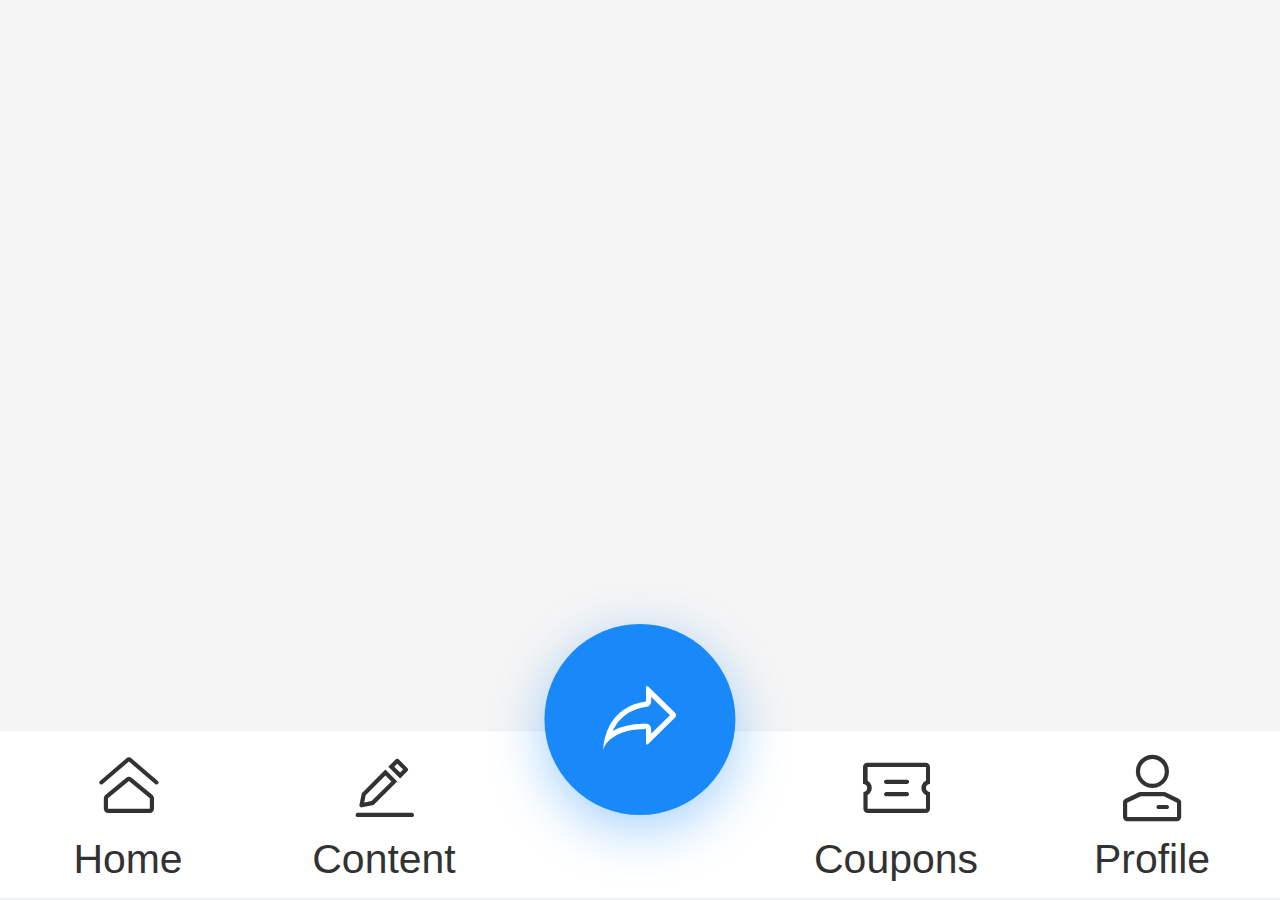
==== index.html @ c34de305 "Deploy to GitHub Pages" ====
<!DOCTYPE html>
<html lang="en">
  <head>
    <meta charset="UTF-8" />
    <link rel="icon" type="image/svg+xml" href="/favicon.svg" />
    <meta name="viewport" content="width=device-width, initial-scale=1.0, viewport-fit=cover" />
    <meta name="format-detection" content="telephone=no, email=no" />
    <meta name="apple-mobile-web-app-capable" content="yes" />
    <meta name="apple-mobile-web-app-status-bar-style" content="black-translucent" />
    <meta name="theme-color" content="#ffffff" />
    <meta name="description" content="A mobile app to help restaurant owners manage their marketing campaigns" />
    <title>Restaurant Marketing App</title>
    <script type="module" crossorigin src="/assets/index-Dv7vFWB3.js"></script>
    <link rel="stylesheet" crossorigin href="/assets/index-Cc9UilgI.css">
  </head>
  <body>
    <div id="app"></div>
  </body>
</html>
---- assets/index-Cc9UilgI.css ----
:root,:host{--van-black: #000;--van-white: #fff;--van-gray-1: #f7f8fa;--van-gray-2: #f2f3f5;--van-gray-3: #ebedf0;--van-gray-4: #dcdee0;--van-gray-5: #c8c9cc;--van-gray-6: #969799;--van-gray-7: #646566;--van-gray-8: #323233;--van-red: #ee0a24;--van-blue: #1989fa;--van-orange: #ff976a;--van-orange-dark: #ed6a0c;--van-orange-light: #fffbe8;--van-green: #07c160;--van-gradient-red: linear-gradient(to right, #ff6034, #ee0a24);--van-gradient-orange: linear-gradient(to right, #ffd01e, #ff8917);--van-primary-color: var(--van-blue);--van-success-color: var(--van-green);--van-danger-color: var(--van-red);--van-warning-color: var(--van-orange);--van-text-color: var(--van-gray-8);--van-text-color-2: var(--van-gray-6);--van-text-color-3: var(--van-gray-5);--van-active-color: var(--van-gray-2);--van-active-opacity: .6;--van-disabled-opacity: .5;--van-background: var(--van-gray-1);--van-background-2: var(--van-white);--van-background-3: var(--van-white);--van-padding-base: .10667rem;--van-padding-xs: .21333rem;--van-padding-sm: .32rem;--van-padding-md: .42667rem;--van-padding-lg: .64rem;--van-padding-xl: .85333rem;--van-font-bold: 600;--van-font-size-xs: .26667rem;--van-font-size-sm: .32rem;--van-font-size-md: .37333rem;--van-font-size-lg: .42667rem;--van-line-height-xs: .37333rem;--van-line-height-sm: .48rem;--van-line-height-md: .53333rem;--van-line-height-lg: .58667rem;--van-base-font: -apple-system, BlinkMacSystemFont, "Helvetica Neue", Helvetica, Segoe UI, Arial, Roboto, "PingFang SC", "miui", "Hiragino Sans GB", "Microsoft Yahei", sans-serif;--van-price-font: avenir-heavy, "PingFang SC", helvetica neue, arial, sans-serif;--van-duration-base: .3s;--van-duration-fast: .2s;--van-ease-out: ease-out;--van-ease-in: ease-in;--van-border-color: var(--van-gray-3);--van-border-width: .02667rem;--van-radius-sm: .05333rem;--van-radius-md: .10667rem;--van-radius-lg: .21333rem;--van-radius-max: 26.64rem}.van-theme-dark{--van-text-color: #f5f5f5;--van-text-color-2: #707070;--van-text-color-3: #4d4d4d;--van-border-color: #3a3a3c;--van-active-color: #3a3a3c;--van-background: #000;--van-background-2: #1c1c1e;--van-background-3: #37363b}html{-webkit-tap-highlight-color:transparent}body{margin:0;font-family:var(--van-base-font)}a{text-decoration:none}input,button,textarea{color:inherit;font:inherit}a:focus,input:focus,button:focus,textarea:focus,[class*=van-]:focus{outline:none}ol,ul{margin:0;padding:0;list-style:none}@keyframes van-slide-up-enter{0%{transform:translate3d(0,100%,0)}}@keyframes van-slide-up-leave{to{transform:translate3d(0,100%,0)}}@keyframes van-slide-down-enter{0%{transform:translate3d(0,-100%,0)}}@keyframes van-slide-down-leave{to{transform:translate3d(0,-100%,0)}}@keyframes van-slide-left-enter{0%{transform:translate3d(-100%,0,0)}}@keyframes van-slide-left-leave{to{transform:translate3d(-100%,0,0)}}@keyframes van-slide-right-enter{0%{transform:translate3d(100%,0,0)}}@keyframes van-slide-right-leave{to{transform:translate3d(100%,0,0)}}@keyframes van-fade-in{0%{opacity:0}to{opacity:1}}@keyframes van-fade-out{0%{opacity:1}to{opacity:0}}@keyframes van-rotate{0%{transform:rotate(0)}to{transform:rotate(360deg)}}.van-fade-enter-active{animation:var(--van-duration-base) van-fade-in both var(--van-ease-out)}.van-fade-leave-active{animation:var(--van-duration-base) van-fade-out both var(--van-ease-in)}.van-slide-up-enter-active{animation:van-slide-up-enter var(--van-duration-base) both var(--van-ease-out)}.van-slide-up-leave-active{animation:van-slide-up-leave var(--van-duration-base) both var(--van-ease-in)}.van-slide-down-enter-active{animation:van-slide-down-enter var(--van-duration-base) both var(--van-ease-out)}.van-slide-down-leave-active{animation:van-slide-down-leave var(--van-duration-base) both var(--van-ease-in)}.van-slide-left-enter-active{animation:van-slide-left-enter var(--van-duration-base) both var(--van-ease-out)}.van-slide-left-leave-active{animation:van-slide-left-leave var(--van-duration-base) both var(--van-ease-in)}.van-slide-right-enter-active{animation:van-slide-right-enter var(--van-duration-base) both var(--van-ease-out)}.van-slide-right-leave-active{animation:van-slide-right-leave var(--van-duration-base) both var(--van-ease-in)}.van-clearfix:after{display:table;clear:both;content:""}.van-ellipsis{overflow:hidden;white-space:nowrap;text-overflow:ellipsis}.van-multi-ellipsis--l2{display:-webkit-box;overflow:hidden;text-overflow:ellipsis;-webkit-line-clamp:2;line-break:anywhere;-webkit-box-orient:vertical}.van-multi-ellipsis--l3{display:-webkit-box;overflow:hidden;text-overflow:ellipsis;-webkit-line-clamp:3;line-break:anywhere;-webkit-box-orient:vertical}.van-safe-area-top{padding-top:constant(safe-area-inset-top);padding-top:env(safe-area-inset-top)}.van-safe-area-bottom{padding-bottom:constant(safe-area-inset-bottom);padding-bottom:env(safe-area-inset-bottom)}.van-haptics-feedback{cursor:pointer}.van-haptics-feedback:active{opacity:var(--van-active-opacity)}[class*=van-hairline]:after{position:absolute;box-sizing:border-box;content:" ";pointer-events:none;top:-50%;right:-50%;bottom:-50%;left:-50%;border:0 solid var(--van-border-color);transform:scale(.5)}.van-hairline,.van-hairline--top,.van-hairline--left,.van-hairline--right,.van-hairline--bottom,.van-hairline--surround,.van-hairline--top-bottom{position:relative}.van-hairline--top:after{border-top-width:var(--van-border-width)}.van-hairline--left:after{border-left-width:var(--van-border-width)}.van-hairline--right:after{border-right-width:var(--van-border-width)}.van-hairline--bottom:after{border-bottom-width:var(--van-border-width)}.van-hairline--top-bottom:after,.van-hairline-unset--top-bottom:after{border-width:var(--van-border-width) 0}.van-hairline--surround:after{border-width:var(--van-border-width)}:root,:host{--van-action-bar-background: var(--van-background-2);--van-action-bar-height: 1.33333rem}.van-action-bar{position:fixed;right:0;bottom:0;left:0;display:flex;align-items:center;box-sizing:content-box;height:var(--van-action-bar-height);background:var(--van-action-bar-background)}:root,:host{--van-badge-size: .42667rem;--van-badge-color: var(--van-white);--van-badge-padding: 0 .08rem;--van-badge-font-size: var(--van-font-size-sm);--van-badge-font-weight: var(--van-font-bold);--van-badge-border-width: var(--van-border-width);--van-badge-background: var(--van-danger-color);--van-badge-dot-color: var(--van-danger-color);--van-badge-dot-size: .21333rem;--van-badge-font: -apple-system-font, helvetica neue, arial, sans-serif}.van-badge{display:inline-block;box-sizing:border-box;min-width:var(--van-badge-size);padding:var(--van-badge-padding);color:var(--van-badge-color);font-weight:var(--van-badge-font-weight);font-size:var(--van-badge-font-size);font-family:var(--van-badge-font);line-height:1.2;text-align:center;background:var(--van-badge-background);border:var(--van-badge-border-width) solid var(--van-background-2);border-radius:var(--van-radius-max)}.van-badge--fixed{position:absolute;transform-origin:100%}.van-badge--top-left{top:0;left:0;transform:translate(-50%,-50%)}.van-badge--top-right{top:0;right:0;transform:translate(50%,-50%)}.van-badge--bottom-left{bottom:0;left:0;transform:translate(-50%,50%)}.van-badge--bottom-right{bottom:0;right:0;transform:translate(50%,50%)}.van-badge--dot{width:var(--van-badge-dot-size);min-width:0;height:var(--van-badge-dot-size);background:var(--van-badge-dot-color);border-radius:100%;border:none;padding:0}.van-badge__wrapper{position:relative;display:inline-block}.van-icon{position:relative;display:inline-block;font:.37333rem/1 vant-icon;font:normal normal normal .37333rem/1 var(--van-icon-font-family, "vant-icon");font-size:inherit;text-rendering:auto;-webkit-font-smoothing:antialiased}.van-icon:before{display:inline-block}.van-icon-arrow-double-left:before{content:""}.van-icon-arrow-double-right:before{content:""}.van-icon-contact:before{content:""}.van-icon-notes:before{content:""}.van-icon-records:before{content:""}.van-icon-cash-back-record:before{content:""}.van-icon-newspaper:before{content:""}.van-icon-discount:before{content:""}.van-icon-completed:before{content:""}.van-icon-user:before{content:""}.van-icon-description:before{content:""}.van-icon-list-switch:before{content:""}.van-icon-list-switching:before{content:""}.van-icon-link-o:before{content:""}.van-icon-miniprogram-o:before{content:""}.van-icon-qq:before{content:""}.van-icon-wechat-moments:before{content:""}.van-icon-weibo:before{content:""}.van-icon-cash-o:before{content:""}.van-icon-guide-o:before{content:""}.van-icon-invitation:before{content:""}.van-icon-shield-o:before{content:""}.van-icon-exchange:before{content:""}.van-icon-eye:before{content:""}.van-icon-enlarge:before{content:""}.van-icon-expand-o:before{content:""}.van-icon-eye-o:before{content:""}.van-icon-expand:before{content:""}.van-icon-filter-o:before{content:""}.van-icon-fire:before{content:""}.van-icon-fail:before{content:""}.van-icon-failure:before{content:""}.van-icon-fire-o:before{content:""}.van-icon-flag-o:before{content:""}.van-icon-font:before{content:""}.van-icon-font-o:before{content:""}.van-icon-gem-o:before{content:""}.van-icon-flower-o:before{content:""}.van-icon-gem:before{content:""}.van-icon-gift-card:before{content:""}.van-icon-friends:before{content:""}.van-icon-friends-o:before{content:""}.van-icon-gold-coin:before{content:""}.van-icon-gold-coin-o:before{content:""}.van-icon-good-job-o:before{content:""}.van-icon-gift:before{content:""}.van-icon-gift-o:before{content:""}.van-icon-gift-card-o:before{content:""}.van-icon-good-job:before{content:""}.van-icon-home-o:before{content:""}.van-icon-goods-collect:before{content:""}.van-icon-graphic:before{content:""}.van-icon-goods-collect-o:before{content:""}.van-icon-hot-o:before{content:""}.van-icon-info:before{content:""}.van-icon-hotel-o:before{content:""}.van-icon-info-o:before{content:""}.van-icon-hot-sale-o:before{content:""}.van-icon-hot:before{content:""}.van-icon-like:before{content:""}.van-icon-idcard:before{content:""}.van-icon-like-o:before{content:""}.van-icon-hot-sale:before{content:""}.van-icon-location-o:before{content:""}.van-icon-location:before{content:""}.van-icon-label:before{content:""}.van-icon-lock:before{content:""}.van-icon-label-o:before{content:""}.van-icon-map-marked:before{content:""}.van-icon-logistics:before{content:""}.van-icon-manager:before{content:""}.van-icon-more:before{content:""}.van-icon-live:before{content:""}.van-icon-manager-o:before{content:""}.van-icon-medal:before{content:""}.van-icon-more-o:before{content:""}.van-icon-music-o:before{content:""}.van-icon-music:before{content:""}.van-icon-new-arrival-o:before{content:""}.van-icon-medal-o:before{content:""}.van-icon-new-o:before{content:""}.van-icon-free-postage:before{content:""}.van-icon-newspaper-o:before{content:""}.van-icon-new-arrival:before{content:""}.van-icon-minus:before{content:""}.van-icon-orders-o:before{content:""}.van-icon-new:before{content:""}.van-icon-paid:before{content:""}.van-icon-notes-o:before{content:""}.van-icon-other-pay:before{content:""}.van-icon-pause-circle:before{content:""}.van-icon-pause:before{content:""}.van-icon-pause-circle-o:before{content:""}.van-icon-peer-pay:before{content:""}.van-icon-pending-payment:before{content:""}.van-icon-passed:before{content:""}.van-icon-plus:before{content:""}.van-icon-phone-circle-o:before{content:""}.van-icon-phone-o:before{content:""}.van-icon-printer:before{content:""}.van-icon-photo-fail:before{content:""}.van-icon-phone:before{content:""}.van-icon-photo-o:before{content:""}.van-icon-play-circle:before{content:""}.van-icon-play:before{content:""}.van-icon-phone-circle:before{content:""}.van-icon-point-gift-o:before{content:""}.van-icon-point-gift:before{content:""}.van-icon-play-circle-o:before{content:""}.van-icon-shrink:before{content:""}.van-icon-photo:before{content:""}.van-icon-qr:before{content:""}.van-icon-qr-invalid:before{content:""}.van-icon-question-o:before{content:""}.van-icon-revoke:before{content:""}.van-icon-replay:before{content:""}.van-icon-service:before{content:""}.van-icon-question:before{content:""}.van-icon-search:before{content:""}.van-icon-refund-o:before{content:""}.van-icon-service-o:before{content:""}.van-icon-scan:before{content:""}.van-icon-share:before{content:""}.van-icon-send-gift-o:before{content:""}.van-icon-share-o:before{content:""}.van-icon-setting:before{content:""}.van-icon-points:before{content:""}.van-icon-photograph:before{content:""}.van-icon-shop:before{content:""}.van-icon-shop-o:before{content:""}.van-icon-shop-collect-o:before{content:""}.van-icon-shop-collect:before{content:""}.van-icon-smile:before{content:""}.van-icon-shopping-cart-o:before{content:""}.van-icon-sign:before{content:""}.van-icon-sort:before{content:""}.van-icon-star-o:before{content:""}.van-icon-smile-comment-o:before{content:""}.van-icon-stop:before{content:""}.van-icon-stop-circle-o:before{content:""}.van-icon-smile-o:before{content:""}.van-icon-star:before{content:""}.van-icon-success:before{content:""}.van-icon-stop-circle:before{content:""}.van-icon-records-o:before{content:""}.van-icon-shopping-cart:before{content:""}.van-icon-tosend:before{content:""}.van-icon-todo-list:before{content:""}.van-icon-thumb-circle-o:before{content:""}.van-icon-thumb-circle:before{content:""}.van-icon-umbrella-circle:before{content:""}.van-icon-underway:before{content:""}.van-icon-upgrade:before{content:""}.van-icon-todo-list-o:before{content:""}.van-icon-tv-o:before{content:""}.van-icon-underway-o:before{content:""}.van-icon-user-o:before{content:""}.van-icon-vip-card-o:before{content:""}.van-icon-vip-card:before{content:""}.van-icon-send-gift:before{content:""}.van-icon-wap-home:before{content:""}.van-icon-wap-nav:before{content:""}.van-icon-volume-o:before{content:""}.van-icon-video:before{content:""}.van-icon-wap-home-o:before{content:""}.van-icon-volume:before{content:""}.van-icon-warning:before{content:""}.van-icon-weapp-nav:before{content:""}.van-icon-wechat-pay:before{content:""}.van-icon-warning-o:before{content:""}.van-icon-wechat:before{content:""}.van-icon-setting-o:before{content:""}.van-icon-youzan-shield:before{content:""}.van-icon-warn-o:before{content:""}.van-icon-smile-comment:before{content:""}.van-icon-user-circle-o:before{content:""}.van-icon-video-o:before{content:""}.van-icon-add-square:before{content:""}.van-icon-add:before{content:""}.van-icon-arrow-down:before{content:""}.van-icon-arrow-up:before{content:""}.van-icon-arrow:before{content:""}.van-icon-after-sale:before{content:""}.van-icon-add-o:before{content:""}.van-icon-alipay:before{content:""}.van-icon-ascending:before{content:""}.van-icon-apps-o:before{content:""}.van-icon-aim:before{content:""}.van-icon-award:before{content:""}.van-icon-arrow-left:before{content:""}.van-icon-award-o:before{content:""}.van-icon-audio:before{content:""}.van-icon-bag-o:before{content:""}.van-icon-balance-list:before{content:""}.van-icon-back-top:before{content:""}.van-icon-bag:before{content:""}.van-icon-balance-pay:before{content:""}.van-icon-balance-o:before{content:""}.van-icon-bar-chart-o:before{content:""}.van-icon-bars:before{content:""}.van-icon-balance-list-o:before{content:""}.van-icon-birthday-cake-o:before{content:""}.van-icon-bookmark:before{content:""}.van-icon-bill:before{content:""}.van-icon-bell:before{content:""}.van-icon-browsing-history-o:before{content:""}.van-icon-browsing-history:before{content:""}.van-icon-bookmark-o:before{content:""}.van-icon-bulb-o:before{content:""}.van-icon-bullhorn-o:before{content:""}.van-icon-bill-o:before{content:""}.van-icon-calendar-o:before{content:""}.van-icon-brush-o:before{content:""}.van-icon-card:before{content:""}.van-icon-cart-o:before{content:""}.van-icon-cart-circle:before{content:""}.van-icon-cart-circle-o:before{content:""}.van-icon-cart:before{content:""}.van-icon-cash-on-deliver:before{content:""}.van-icon-cash-back-record-o:before{content:""}.van-icon-cashier-o:before{content:""}.van-icon-chart-trending-o:before{content:""}.van-icon-certificate:before{content:""}.van-icon-chat:before{content:""}.van-icon-clear:before{content:""}.van-icon-chat-o:before{content:""}.van-icon-checked:before{content:""}.van-icon-clock:before{content:""}.van-icon-clock-o:before{content:""}.van-icon-close:before{content:""}.van-icon-closed-eye:before{content:""}.van-icon-circle:before{content:""}.van-icon-cluster-o:before{content:""}.van-icon-column:before{content:""}.van-icon-comment-circle-o:before{content:""}.van-icon-cluster:before{content:""}.van-icon-comment:before{content:""}.van-icon-comment-o:before{content:""}.van-icon-comment-circle:before{content:""}.van-icon-completed-o:before{content:""}.van-icon-credit-pay:before{content:""}.van-icon-coupon:before{content:""}.van-icon-debit-pay:before{content:""}.van-icon-coupon-o:before{content:""}.van-icon-contact-o:before{content:""}.van-icon-descending:before{content:""}.van-icon-desktop-o:before{content:""}.van-icon-diamond-o:before{content:""}.van-icon-description-o:before{content:""}.van-icon-delete:before{content:""}.van-icon-diamond:before{content:""}.van-icon-delete-o:before{content:""}.van-icon-cross:before{content:""}.van-icon-edit:before{content:""}.van-icon-ellipsis:before{content:""}.van-icon-down:before{content:""}.van-icon-discount-o:before{content:""}.van-icon-ecard-pay:before{content:""}.van-icon-envelop-o:before{content:""}@font-face{font-weight:400;font-family:vant-icon;font-style:normal;font-display:auto;src:url([data-uri]) format("woff2"),url(//at.alicdn.com/t/c/font_2553510_ciljc7axaw7.woff?t=1705587463221) format("woff")}.van-icon__image{display:block;width:1em;height:1em;object-fit:contain}:root,:host{--van-skeleton-image-size: 2.56rem;--van-skeleton-image-radius: .64rem}.van-skeleton-image{display:flex;width:var(--van-skeleton-image-size);height:var(--van-skeleton-image-size);align-items:center;justify-content:center;background:var(--van-active-color)}.van-skeleton-image--round{border-radius:var(--van-skeleton-image-radius)}.van-skeleton-image__icon{width:calc(var(--van-skeleton-image-size) / 2);height:calc(var(--van-skeleton-image-size) / 2);font-size:calc(var(--van-skeleton-image-size) / 2);color:var(--van-gray-5)}:root,:host{--van-rate-icon-size: .53333rem;--van-rate-icon-gutter: var(--van-padding-base);--van-rate-icon-void-color: var(--van-gray-5);--van-rate-icon-full-color: var(--van-danger-color);--van-rate-icon-disabled-color: var(--van-gray-5)}.van-rate{display:inline-flex;cursor:pointer;-webkit-user-select:none;user-select:none;flex-wrap:wrap}.van-rate__item{position:relative}.van-rate__item:not(:last-child){padding-right:var(--van-rate-icon-gutter)}.van-rate__icon{display:block;width:1em;color:var(--van-rate-icon-void-color);font-size:var(--van-rate-icon-size)}.van-rate__icon--half{position:absolute;top:0;left:0;overflow:hidden;pointer-events:none}.van-rate__icon--full{color:var(--van-rate-icon-full-color)}.van-rate__icon--disabled{color:var(--van-rate-icon-disabled-color)}.van-rate--disabled{cursor:not-allowed}.van-rate--readonly{cursor:default}:root,:host{--van-notice-bar-height: 1.06667rem;--van-notice-bar-padding: 0 var(--van-padding-md);--van-notice-bar-wrapable-padding: var(--van-padding-xs) var(--van-padding-md);--van-notice-bar-text-color: var(--van-orange-dark);--van-notice-bar-font-size: var(--van-font-size-md);--van-notice-bar-line-height: .64rem;--van-notice-bar-background: var(--van-orange-light);--van-notice-bar-icon-size: .42667rem;--van-notice-bar-icon-min-width: .64rem}.van-notice-bar{position:relative;display:flex;align-items:center;height:var(--van-notice-bar-height);padding:var(--van-notice-bar-padding);color:var(--van-notice-bar-text-color);font-size:var(--van-notice-bar-font-size);line-height:var(--van-notice-bar-line-height);background:var(--van-notice-bar-background)}.van-notice-bar__left-icon,.van-notice-bar__right-icon{min-width:var(--van-notice-bar-icon-min-width);font-size:var(--van-notice-bar-icon-size)}.van-notice-bar__right-icon{text-align:right;cursor:pointer}.van-notice-bar__wrap{position:relative;display:flex;flex:1;align-items:center;height:100%;overflow:hidden}.van-notice-bar__content{position:absolute;white-space:nowrap;transition-timing-function:linear}.van-notice-bar__content.van-ellipsis{max-width:100%}.van-notice-bar--wrapable{height:auto;padding:var(--van-notice-bar-wrapable-padding)}.van-notice-bar--wrapable .van-notice-bar__wrap{height:auto}.van-notice-bar--wrapable .van-notice-bar__content{position:relative;white-space:normal;word-wrap:break-word}:root,:host{--van-nav-bar-height: 1.22667rem;--van-nav-bar-background: var(--van-background-2);--van-nav-bar-arrow-size: .42667rem;--van-nav-bar-icon-color: var(--van-primary-color);--van-nav-bar-text-color: var(--van-primary-color);--van-nav-bar-title-font-size: var(--van-font-size-lg);--van-nav-bar-title-text-color: var(--van-text-color);--van-nav-bar-z-index: 1;--van-nav-bar-disabled-opacity: var(--van-disabled-opacity)}.van-nav-bar{position:relative;z-index:var(--van-nav-bar-z-index);line-height:var(--van-line-height-lg);text-align:center;background:var(--van-nav-bar-background);-webkit-user-select:none;user-select:none}.van-nav-bar--fixed{position:fixed;top:0;left:0;width:100%}.van-nav-bar--safe-area-inset-top{padding-top:constant(safe-area-inset-top);padding-top:env(safe-area-inset-top)}.van-nav-bar .van-icon{color:var(--van-nav-bar-icon-color)}.van-nav-bar__content{position:relative;display:flex;align-items:center;height:var(--van-nav-bar-height)}.van-nav-bar__arrow{margin-right:var(--van-padding-base);font-size:var(--van-nav-bar-arrow-size)}.van-nav-bar__title{max-width:60%;margin:0 auto;color:var(--van-nav-bar-title-text-color);font-weight:var(--van-font-bold);font-size:var(--van-nav-bar-title-font-size)}.van-nav-bar__left,.van-nav-bar__right{position:absolute;top:0;bottom:0;display:flex;align-items:center;padding:0 var(--van-padding-md);font-size:var(--van-font-size-md)}.van-nav-bar__left--disabled,.van-nav-bar__right--disabled{cursor:not-allowed;opacity:var(--van-nav-bar-disabled-opacity)}.van-nav-bar__left{left:0}.van-nav-bar__right{right:0}.van-nav-bar__text{color:var(--van-nav-bar-text-color)}:root,:host{--van-floating-bubble-size: 1.28rem;--van-floating-bubble-initial-gap: .64rem;--van-floating-bubble-icon-size: .74667rem;--van-floating-bubble-background: var(--van-primary-color);--van-floating-bubble-color: var(--van-background-2);--van-floating-bubble-z-index: 999;--van-floating-bubble-border-radius: var(--van-radius-max)}.van-floating-bubble{position:fixed;left:0;top:0;right:var(--van-floating-bubble-initial-gap);bottom:var(--van-floating-bubble-initial-gap);width:var(--van-floating-bubble-size);height:var(--van-floating-bubble-size);box-sizing:border-box;display:flex;justify-content:center;align-items:center;overflow:hidden;cursor:pointer;-webkit-user-select:none;user-select:none;touch-action:none;background:var(--van-floating-bubble-background);color:var(--van-floating-bubble-color);border-radius:var(--van-floating-bubble-border-radius);z-index:var(--van-floating-bubble-z-index);transition:transform var(--van-duration-base)}.van-floating-bubble:active{opacity:.8}.van-floating-bubble__icon{font-size:var(--van-floating-bubble-icon-size)}:root,:host{--van-image-placeholder-text-color: var(--van-text-color-2);--van-image-placeholder-font-size: var(--van-font-size-md);--van-image-placeholder-background: var(--van-background);--van-image-loading-icon-size: .85333rem;--van-image-loading-icon-color: var(--van-gray-4);--van-image-error-icon-size: .85333rem;--van-image-error-icon-color: var(--van-gray-4)}.van-image{position:relative;display:inline-block}.van-image--round{overflow:hidden;border-radius:var(--van-radius-max)}.van-image--round .van-image__img{border-radius:inherit}.van-image--block{display:block}.van-image__img,.van-image__error,.van-image__loading{display:block;width:100%;height:100%}.van-image__error,.van-image__loading{position:absolute;top:0;left:0;display:flex;flex-direction:column;align-items:center;justify-content:center;color:var(--van-image-placeholder-text-color);font-size:var(--van-image-placeholder-font-size);background:var(--van-image-placeholder-background)}.van-image__loading-icon{color:var(--van-image-loading-icon-color);font-size:var(--van-image-loading-icon-size)}.van-image__error-icon{color:var(--van-image-error-icon-color);font-size:var(--van-image-error-icon-size)}:root,:host{--van-back-top-size: 1.06667rem;--van-back-top-right: .8rem;--van-back-top-bottom: 1.06667rem;--van-back-top-z-index: 100;--van-back-top-icon-size: .53333rem;--van-back-top-text-color: #fff;--van-back-top-background: var(--van-blue)}.van-back-top{position:fixed;display:flex;align-items:center;justify-content:center;width:var(--van-back-top-size);height:var(--van-back-top-size);right:var(--van-back-top-right);bottom:var(--van-back-top-bottom);z-index:var(--van-back-top-z-index);cursor:pointer;color:var(--van-back-top-text-color);border-radius:var(--van-radius-max);box-shadow:0 .05333rem .21333rem #0000001f;transform:scale(0);transition:var(--van-duration-base) cubic-bezier(.25,.8,.5,1);background-color:var(--van-back-top-background)}.van-back-top:active{opacity:var(--van-active-opacity)}.van-back-top__placeholder{display:none}.van-back-top--active{transform:scale(1)}.van-back-top__icon{font-size:var(--van-back-top-icon-size);font-weight:var(--van-font-bold)}:root,:host{--van-tag-padding: 0 var(--van-padding-base);--van-tag-text-color: var(--van-white);--van-tag-font-size: var(--van-font-size-sm);--van-tag-radius: .05333rem;--van-tag-line-height: .42667rem;--van-tag-medium-padding: .05333rem .16rem;--van-tag-large-padding: var(--van-padding-base) var(--van-padding-xs);--van-tag-large-radius: var(--van-radius-md);--van-tag-large-font-size: var(--van-font-size-md);--van-tag-round-radius: var(--van-radius-max);--van-tag-danger-color: var(--van-danger-color);--van-tag-primary-color: var(--van-primary-color);--van-tag-success-color: var(--van-success-color);--van-tag-warning-color: var(--van-warning-color);--van-tag-default-color: var(--van-gray-6);--van-tag-plain-background: var(--van-background-2)}.van-tag{position:relative;display:inline-flex;align-items:center;padding:var(--van-tag-padding);color:var(--van-tag-text-color);font-size:var(--van-tag-font-size);line-height:var(--van-tag-line-height);border-radius:var(--van-tag-radius)}.van-tag--default{background:var(--van-tag-default-color)}.van-tag--default.van-tag--plain{color:var(--van-tag-default-color)}.van-tag--danger{background:var(--van-tag-danger-color)}.van-tag--danger.van-tag--plain{color:var(--van-tag-danger-color)}.van-tag--primary{background:var(--van-tag-primary-color)}.van-tag--primary.van-tag--plain{color:var(--van-tag-primary-color)}.van-tag--success{background:var(--van-tag-success-color)}.van-tag--success.van-tag--plain{color:var(--van-tag-success-color)}.van-tag--warning{background:var(--van-tag-warning-color)}.van-tag--warning.van-tag--plain{color:var(--van-tag-warning-color)}.van-tag--plain{background:var(--van-tag-plain-background);border-color:currentColor}.van-tag--plain:before{position:absolute;top:0;right:0;bottom:0;left:0;border:.02667rem solid;border-color:inherit;border-radius:inherit;content:"";pointer-events:none}.van-tag--medium{padding:var(--van-tag-medium-padding)}.van-tag--large{padding:var(--van-tag-large-padding);font-size:var(--van-tag-large-font-size);border-radius:var(--van-tag-large-radius)}.van-tag--mark{border-radius:0 var(--van-tag-round-radius) var(--van-tag-round-radius) 0}.van-tag--mark:after{display:block;width:.05333rem;content:""}.van-tag--round{border-radius:var(--van-tag-round-radius)}.van-tag__close{margin-left:.05333rem}:root,:host{--van-card-padding: var(--van-padding-xs) var(--van-padding-md);--van-card-font-size: var(--van-font-size-sm);--van-card-text-color: var(--van-text-color);--van-card-background: var(--van-background);--van-card-thumb-size: 2.34667rem;--van-card-thumb-radius: var(--van-radius-lg);--van-card-title-line-height: .42667rem;--van-card-desc-color: var(--van-text-color-2);--van-card-desc-line-height: var(--van-line-height-md);--van-card-price-color: var(--van-text-color);--van-card-origin-price-color: var(--van-text-color-2);--van-card-num-color: var(--van-text-color-2);--van-card-origin-price-font-size: var(--van-font-size-xs);--van-card-price-font-size: var(--van-font-size-sm);--van-card-price-integer-font-size: var(--van-font-size-lg);--van-card-price-font: var(--van-price-font)}.van-card{position:relative;box-sizing:border-box;padding:var(--van-card-padding);color:var(--van-card-text-color);font-size:var(--van-card-font-size);background:var(--van-card-background)}.van-card:not(:first-child){margin-top:var(--van-padding-xs)}.van-card__header{display:flex}.van-card__thumb{position:relative;flex:none;width:var(--van-card-thumb-size);height:var(--van-card-thumb-size);margin-right:var(--van-padding-xs)}.van-card__thumb img{border-radius:var(--van-card-thumb-radius)}.van-card__content{position:relative;display:flex;flex:1;flex-direction:column;justify-content:space-between;min-width:0;min-height:var(--van-card-thumb-size)}.van-card__content--centered{justify-content:center}.van-card__title,.van-card__desc{word-wrap:break-word}.van-card__title{max-height:.85333rem;font-weight:var(--van-font-bold);line-height:var(--van-card-title-line-height)}.van-card__desc{max-height:var(--van-card-desc-line-height);color:var(--van-card-desc-color);line-height:var(--van-card-desc-line-height)}.van-card__bottom{line-height:var(--van-line-height-md)}.van-card__price{display:inline-block;color:var(--van-card-price-color);font-weight:var(--van-font-bold);font-size:var(--van-card-price-font-size)}.van-card__price-integer{font-size:var(--van-card-price-integer-font-size);font-family:var(--van-card-price-font)}.van-card__price-decimal{font-family:var(--van-card-price-font)}.van-card__origin-price{display:inline-block;margin-left:.13333rem;color:var(--van-card-origin-price-color);font-size:var(--van-card-origin-price-font-size);text-decoration:line-through}.van-card__num{float:right;color:var(--van-card-num-color)}.van-card__tag{position:absolute;top:.05333rem;left:0}.van-card__footer{flex:none;text-align:right}.van-card__footer .van-button{margin-left:.13333rem}:root,:host{--van-cell-font-size: var(--van-font-size-md);--van-cell-line-height: .64rem;--van-cell-vertical-padding: .26667rem;--van-cell-horizontal-padding: var(--van-padding-md);--van-cell-text-color: var(--van-text-color);--van-cell-background: var(--van-background-2);--van-cell-border-color: var(--van-border-color);--van-cell-active-color: var(--van-active-color);--van-cell-required-color: var(--van-danger-color);--van-cell-label-color: var(--van-text-color-2);--van-cell-label-font-size: var(--van-font-size-sm);--van-cell-label-line-height: var(--van-line-height-sm);--van-cell-label-margin-top: var(--van-padding-base);--van-cell-value-color: var(--van-text-color-2);--van-cell-value-font-size: inherit;--van-cell-icon-size: .42667rem;--van-cell-right-icon-color: var(--van-gray-6);--van-cell-large-vertical-padding: var(--van-padding-sm);--van-cell-large-title-font-size: var(--van-font-size-lg);--van-cell-large-label-font-size: var(--van-font-size-md);--van-cell-large-value-font-size: inherit}.van-cell{position:relative;display:flex;box-sizing:border-box;width:100%;padding:var(--van-cell-vertical-padding) var(--van-cell-horizontal-padding);overflow:hidden;color:var(--van-cell-text-color);font-size:var(--van-cell-font-size);line-height:var(--van-cell-line-height);background:var(--van-cell-background)}.van-cell:after{position:absolute;box-sizing:border-box;content:" ";pointer-events:none;right:var(--van-padding-md);bottom:0;left:var(--van-padding-md);border-bottom:.02667rem solid var(--van-cell-border-color);transform:scaleY(.5)}.van-cell:last-child:after,.van-cell--borderless:after{display:none}.van-cell__label{margin-top:var(--van-cell-label-margin-top);color:var(--van-cell-label-color);font-size:var(--van-cell-label-font-size);line-height:var(--van-cell-label-line-height)}.van-cell__title,.van-cell__value{flex:1}.van-cell__value{position:relative;overflow:hidden;color:var(--van-cell-value-color);font-size:var(--van-cell-value-font-size);text-align:right;vertical-align:middle;word-wrap:break-word}.van-cell__left-icon,.van-cell__right-icon{height:var(--van-cell-line-height);font-size:var(--van-cell-icon-size);line-height:var(--van-cell-line-height)}.van-cell__left-icon{margin-right:var(--van-padding-base)}.van-cell__right-icon{margin-left:var(--van-padding-base);color:var(--van-cell-right-icon-color)}.van-cell--clickable{cursor:pointer}.van-cell--clickable:active{background-color:var(--van-cell-active-color)}.van-cell--required{overflow:visible}.van-cell--required:before{position:absolute;left:var(--van-padding-xs);color:var(--van-cell-required-color);font-size:var(--van-cell-font-size);content:"*"}.van-cell--center{align-items:center}.van-cell--large{padding-top:var(--van-cell-large-vertical-padding);padding-bottom:var(--van-cell-large-vertical-padding)}.van-cell--large .van-cell__title{font-size:var(--van-cell-large-title-font-size)}.van-cell--large .van-cell__label{font-size:var(--van-cell-large-label-font-size)}.van-cell--large .van-cell__value{font-size:var(--van-cell-large-value-font-size)}:root,:host{--van-coupon-cell-selected-text-color: var(--van-text-color)}.van-coupon-cell__value--selected{color:var(--van-coupon-cell-selected-text-color)}:root,:host{--van-contact-card-padding: var(--van-padding-md);--van-contact-card-add-icon-size: 1.06667rem;--van-contact-card-add-icon-color: var(--van-primary-color);--van-contact-card-title-line-height: var(--van-line-height-md)}.van-contact-card{padding:var(--van-contact-card-padding)}.van-contact-card__title{margin-left:.13333rem;line-height:var(--van-contact-card-title-line-height)}.van-contact-card--add .van-contact-card__value{line-height:var(--van-contact-card-add-icon-size)}.van-contact-card--add .van-cell__left-icon{color:var(--van-contact-card-add-icon-color);font-size:var(--van-contact-card-add-icon-size)}.van-contact-card:before{position:absolute;right:0;bottom:0;left:0;height:.05333rem;background:repeating-linear-gradient(-45deg,var(--van-warning-color) 0,var(--van-warning-color) 20%,transparent 0,transparent 25%,var(--van-primary-color) 0,var(--van-primary-color) 45%,transparent 0,transparent 50%);background-size:2.13333rem;content:""}:root,:host{--van-collapse-item-duration: var(--van-duration-base);--van-collapse-item-content-padding: var(--van-padding-sm) var(--van-padding-md);--van-collapse-item-content-font-size: var(--van-font-size-md);--van-collapse-item-content-line-height: 1.5;--van-collapse-item-content-text-color: var(--van-text-color-2);--van-collapse-item-content-background: var(--van-background-2);--van-collapse-item-title-disabled-color: var(--van-text-color-3)}.van-collapse-item{position:relative}.van-collapse-item--border:after{position:absolute;box-sizing:border-box;content:" ";pointer-events:none;top:0;right:var(--van-padding-md);left:var(--van-padding-md);border-top:.02667rem solid var(--van-border-color);transform:scaleY(.5)}.van-collapse-item__title .van-cell__right-icon:before{transform:rotate(90deg) translateZ(0);transition:transform var(--van-collapse-item-duration)}.van-collapse-item__title:after{right:var(--van-padding-md);display:none}.van-collapse-item__title--expanded .van-cell__right-icon:before{transform:rotate(-90deg)}.van-collapse-item__title--expanded:after{display:block}.van-collapse-item__title--borderless:after{display:none}.van-collapse-item__title--disabled{cursor:not-allowed}.van-collapse-item__title--disabled,.van-collapse-item__title--disabled .van-cell__right-icon{color:var(--van-collapse-item-title-disabled-color)}.van-collapse-item__wrapper{overflow:hidden;transition:height var(--van-collapse-item-duration) ease-in-out;will-change:height}.van-collapse-item__content{padding:var(--van-collapse-item-content-padding);color:var(--van-collapse-item-content-text-color);font-size:var(--van-collapse-item-content-font-size);line-height:var(--van-collapse-item-content-line-height);background:var(--van-collapse-item-content-background)}:root,:host{--van-field-label-width: 6.2em;--van-field-label-color: var(--van-text-color);--van-field-label-margin-right: var(--van-padding-sm);--van-field-input-text-color: var(--van-text-color);--van-field-input-error-text-color: var(--van-danger-color);--van-field-input-disabled-text-color: var(--van-text-color-3);--van-field-placeholder-text-color: var(--van-text-color-3);--van-field-icon-size: .48rem;--van-field-clear-icon-size: .48rem;--van-field-clear-icon-color: var(--van-gray-5);--van-field-right-icon-color: var(--van-gray-6);--van-field-error-message-color: var(--van-danger-color);--van-field-error-message-font-size: .32rem;--van-field-text-area-min-height: 1.6rem;--van-field-word-limit-color: var(--van-gray-7);--van-field-word-limit-font-size: var(--van-font-size-sm);--van-field-word-limit-line-height: .42667rem;--van-field-disabled-text-color: var(--van-text-color-3);--van-field-required-mark-color: var(--van-red)}.van-field{flex-wrap:wrap}.van-field__label{flex:none;box-sizing:border-box;width:var(--van-field-label-width);margin-right:var(--van-field-label-margin-right);color:var(--van-field-label-color);text-align:left;word-wrap:break-word}.van-field__label--center{text-align:center}.van-field__label--right{text-align:right}.van-field__label--top{display:flex;width:100%;text-align:left;margin-bottom:var(--van-padding-base);overflow-wrap:break-word}.van-field__label--required:before{margin-right:.05333rem;color:var(--van-field-required-mark-color);content:"*"}.van-field--disabled .van-field__label{color:var(--van-field-disabled-text-color)}.van-field__value{overflow:visible}.van-field__body{display:flex;align-items:center}.van-field__control{display:block;box-sizing:border-box;width:100%;min-width:0;margin:0;padding:0;color:var(--van-field-input-text-color);line-height:inherit;text-align:left;background-color:transparent;border:0;resize:none;-webkit-user-select:auto;user-select:auto}.van-field__control::-webkit-input-placeholder{color:var(--van-field-placeholder-text-color)}.van-field__control::placeholder{color:var(--van-field-placeholder-text-color)}.van-field__control:read-only{cursor:default}.van-field__control:disabled{color:var(--van-field-input-disabled-text-color);cursor:not-allowed;opacity:1;-webkit-text-fill-color:var(--van-field-input-disabled-text-color)}.van-field__control--center{justify-content:center;text-align:center}.van-field__control--right{justify-content:flex-end;text-align:right}.van-field__control--custom{display:flex;align-items:center;min-height:var(--van-cell-line-height)}.van-field__control--error::-webkit-input-placeholder{color:var(--van-field-input-error-text-color);-webkit-text-fill-color:currentColor}.van-field__control--error,.van-field__control--error::placeholder{color:var(--van-field-input-error-text-color);-webkit-text-fill-color:currentColor}.van-field__control--min-height{min-height:var(--van-field-text-area-min-height)}.van-field__control[type=date],.van-field__control[type=time],.van-field__control[type=datetime-local]{min-height:var(--van-cell-line-height)}.van-field__control[type=search]{-webkit-appearance:none}.van-field__clear,.van-field__icon,.van-field__button,.van-field__right-icon{flex-shrink:0}.van-field__clear,.van-field__right-icon{margin-right:calc(var(--van-padding-xs) * -1);padding:0 var(--van-padding-xs);line-height:inherit}.van-field__clear{color:var(--van-field-clear-icon-color);font-size:var(--van-field-clear-icon-size);cursor:pointer}.van-field__left-icon .van-icon,.van-field__right-icon .van-icon{display:block;font-size:var(--van-field-icon-size);line-height:inherit}.van-field__left-icon{margin-right:var(--van-padding-base)}.van-field__right-icon{color:var(--van-field-right-icon-color)}.van-field__button{padding-left:var(--van-padding-xs)}.van-field__error-message{color:var(--van-field-error-message-color);font-size:var(--van-field-error-message-font-size);text-align:left}.van-field__error-message--center{text-align:center}.van-field__error-message--right{text-align:right}.van-field__word-limit{margin-top:var(--van-padding-base);color:var(--van-field-word-limit-color);font-size:var(--van-field-word-limit-font-size);line-height:var(--van-field-word-limit-line-height);text-align:right}:root,:host{--van-search-padding: .26667rem var(--van-padding-sm);--van-search-background: var(--van-background-2);--van-search-content-background: var(--van-background);--van-search-input-height: .90667rem;--van-search-label-padding: 0 .13333rem;--van-search-label-color: var(--van-text-color);--van-search-label-font-size: var(--van-font-size-md);--van-search-left-icon-color: var(--van-gray-6);--van-search-action-padding: 0 var(--van-padding-xs);--van-search-action-text-color: var(--van-text-color);--van-search-action-font-size: var(--van-font-size-md)}.van-search{display:flex;align-items:center;box-sizing:border-box;padding:var(--van-search-padding);background:var(--van-search-background)}.van-search__content{display:flex;flex:1;padding-left:var(--van-padding-sm);background:var(--van-search-content-background);border-radius:var(--van-radius-sm)}.van-search__content--round{border-radius:var(--van-radius-max)}.van-search__label{padding:var(--van-search-label-padding);color:var(--van-search-label-color);font-size:var(--van-search-label-font-size);line-height:var(--van-search-input-height)}.van-search__field{flex:1;align-items:center;padding:0 var(--van-padding-xs) 0 0;height:var(--van-search-input-height);background-color:transparent}.van-search__field .van-field__left-icon{color:var(--van-search-left-icon-color)}.van-search__field--with-message{height:auto;align-items:flex-start;padding-top:.13333rem;padding-bottom:.13333rem}.van-search--show-action{padding-right:0}.van-search input::-webkit-search-decoration,.van-search input::-webkit-search-cancel-button,.van-search input::-webkit-search-results-button,.van-search input::-webkit-search-results-decoration{display:none}.van-search__action{padding:var(--van-search-action-padding);color:var(--van-search-action-text-color);font-size:var(--van-search-action-font-size);line-height:var(--van-search-input-height);cursor:pointer;-webkit-user-select:none;user-select:none}.van-search__action:active{background-color:var(--van-active-color)}:root,:host{--van-action-bar-icon-width: 1.28rem;--van-action-bar-icon-height: 100%;--van-action-bar-icon-color: var(--van-text-color);--van-action-bar-icon-size: .48rem;--van-action-bar-icon-font-size: var(--van-font-size-xs);--van-action-bar-icon-active-color: var(--van-active-color);--van-action-bar-icon-text-color: var(--van-text-color);--van-action-bar-icon-background: var(--van-background-2)}.van-action-bar-icon{display:flex;flex-direction:column;justify-content:center;min-width:var(--van-action-bar-icon-width);height:var(--van-action-bar-icon-height);color:var(--van-action-bar-icon-text-color);font-size:var(--van-action-bar-icon-font-size);line-height:1;text-align:center;background:var(--van-action-bar-icon-background);cursor:pointer}.van-action-bar-icon:active{background-color:var(--van-action-bar-icon-active-color)}.van-action-bar-icon__icon{margin:0 auto var(--van-padding-base);color:var(--van-action-bar-icon-color);font-size:var(--van-action-bar-icon-size)}:root,:host{--van-loading-text-color: var(--van-text-color-2);--van-loading-text-font-size: var(--van-font-size-md);--van-loading-spinner-color: var(--van-gray-5);--van-loading-spinner-size: .8rem;--van-loading-spinner-duration: .8s}.van-loading{position:relative;color:var(--van-loading-spinner-color);font-size:0;vertical-align:middle}.van-loading__spinner{position:relative;display:inline-block;width:var(--van-loading-spinner-size);max-width:100%;height:var(--van-loading-spinner-size);max-height:100%;vertical-align:middle;animation:van-rotate var(--van-loading-spinner-duration) linear infinite}.van-loading__spinner--spinner{animation-timing-function:steps(12)}.van-loading__spinner--circular{animation-duration:2s}.van-loading__line{position:absolute;top:0;left:0;width:100%;height:100%}.van-loading__line:before{display:block;width:.05333rem;height:25%;margin:0 auto;background-color:currentColor;border-radius:40%;content:" "}.van-loading__circular{display:block;width:100%;height:100%}.van-loading__circular circle{animation:van-circular 1.5s ease-in-out infinite;stroke:currentColor;stroke-width:3;stroke-linecap:round}.van-loading__text{display:inline-block;margin-left:var(--van-padding-xs);color:var(--van-loading-text-color);font-size:var(--van-loading-text-font-size);vertical-align:middle}.van-loading--vertical{display:flex;flex-direction:column;align-items:center}.van-loading--vertical .van-loading__text{margin:var(--van-padding-xs) 0 0}@keyframes van-circular{0%{stroke-dasharray:1,200;stroke-dashoffset:0}50%{stroke-dasharray:90,150;stroke-dashoffset:-40}to{stroke-dasharray:90,150;stroke-dashoffset:-120}}.van-loading__line--1{transform:rotate(30deg);opacity:1}.van-loading__line--2{transform:rotate(60deg);opacity:.9375}.van-loading__line--3{transform:rotate(90deg);opacity:.875}.van-loading__line--4{transform:rotate(120deg);opacity:.8125}.van-loading__line--5{transform:rotate(150deg);opacity:.75}.van-loading__line--6{transform:rotate(180deg);opacity:.6875}.van-loading__line--7{transform:rotate(210deg);opacity:.625}.van-loading__line--8{transform:rotate(240deg);opacity:.5625}.van-loading__line--9{transform:rotate(270deg);opacity:.5}.van-loading__line--10{transform:rotate(300deg);opacity:.4375}.van-loading__line--11{transform:rotate(330deg);opacity:.375}.van-loading__line--12{transform:rotate(360deg);opacity:.3125}:root,:host{--van-pull-refresh-head-height: 1.33333rem;--van-pull-refresh-head-font-size: var(--van-font-size-md);--van-pull-refresh-head-text-color: var(--van-text-color-2);--van-pull-refresh-loading-icon-size: .42667rem}.van-pull-refresh{overflow:hidden}.van-pull-refresh__track{position:relative;height:100%;transition-property:transform}.van-pull-refresh__head{position:absolute;left:0;width:100%;height:var(--van-pull-refresh-head-height);overflow:hidden;color:var(--van-pull-refresh-head-text-color);font-size:var(--van-pull-refresh-head-font-size);line-height:var(--van-pull-refresh-head-height);text-align:center;transform:translateY(-100%)}.van-pull-refresh__loading .van-loading__spinner{width:var(--van-pull-refresh-loading-icon-size);height:var(--van-pull-refresh-loading-icon-size)}:root,:host{--van-number-keyboard-background: var(--van-gray-2);--van-number-keyboard-key-height: 1.28rem;--van-number-keyboard-key-font-size: .74667rem;--van-number-keyboard-key-active-color: var(--van-gray-3);--van-number-keyboard-key-background: var(--van-background-2);--van-number-keyboard-delete-font-size: var(--van-font-size-lg);--van-number-keyboard-title-color: var(--van-gray-7);--van-number-keyboard-title-height: .90667rem;--van-number-keyboard-title-font-size: var(--van-font-size-lg);--van-number-keyboard-close-padding: 0 var(--van-padding-md);--van-number-keyboard-close-color: var(--van-primary-color);--van-number-keyboard-close-font-size: var(--van-font-size-md);--van-number-keyboard-button-text-color: var(--van-white);--van-number-keyboard-button-background: var(--van-primary-color);--van-number-keyboard-z-index: 100}.van-theme-dark{--van-number-keyboard-background: var(--van-gray-8);--van-number-keyboard-key-background: var(--van-gray-7);--van-number-keyboard-key-active-color: var(--van-gray-6)}.van-number-keyboard{position:fixed;bottom:0;left:0;z-index:var(--van-number-keyboard-z-index);width:100%;padding-bottom:.58667rem;background:var(--van-number-keyboard-background);-webkit-user-select:none;user-select:none}.van-number-keyboard--with-title{border-radius:.53333rem .53333rem 0 0}.van-number-keyboard__header{position:relative;display:flex;align-items:center;justify-content:center;box-sizing:content-box;height:var(--van-number-keyboard-title-height);padding-top:.16rem;color:var(--van-number-keyboard-title-color);font-size:var(--van-number-keyboard-title-font-size)}.van-number-keyboard__title{display:inline-block;font-weight:400}.van-number-keyboard__title-left{position:absolute;left:0}.van-number-keyboard__body{display:flex;padding:.16rem 0 0 .16rem}.van-number-keyboard__keys{display:flex;flex:3;flex-wrap:wrap}.van-number-keyboard__close{position:absolute;right:0;height:100%;padding:var(--van-number-keyboard-close-padding);color:var(--van-number-keyboard-close-color);font-size:var(--van-number-keyboard-close-font-size);background-color:transparent;border:none}.van-number-keyboard__sidebar{display:flex;flex:1;flex-direction:column}.van-number-keyboard--unfit{padding-bottom:0}.van-key{display:flex;align-items:center;justify-content:center;height:var(--van-number-keyboard-key-height);font-size:var(--van-number-keyboard-key-font-size);line-height:1.5;background:var(--van-number-keyboard-key-background);border-radius:var(--van-radius-lg);cursor:pointer}.van-key--large{position:absolute;top:0;right:.16rem;bottom:.16rem;left:0;height:auto}.van-key--blue,.van-key--delete{font-size:var(--van-number-keyboard-delete-font-size)}.van-key--active{background-color:var(--van-number-keyboard-key-active-color)}.van-key--blue{color:var(--van-number-keyboard-button-text-color);background:var(--van-number-keyboard-button-background)}.van-key--blue.van-key--active{opacity:var(--van-active-opacity)}.van-key__wrapper{position:relative;flex:1;flex-basis:33%;box-sizing:border-box;padding:0 .16rem .16rem 0}.van-key__wrapper--wider{flex-basis:66%}.van-key__delete-icon{width:.85333rem;height:.58667rem}.van-key__collapse-icon{width:.8rem;height:.64rem}.van-key__loading-icon{color:var(--van-number-keyboard-button-text-color)}:root,:host{--van-list-text-color: var(--van-text-color-2);--van-list-text-font-size: var(--van-font-size-md);--van-list-text-line-height: 1.33333rem;--van-list-loading-icon-size: .42667rem}.van-list__loading,.van-list__finished-text,.van-list__error-text{color:var(--van-list-text-color);font-size:var(--van-list-text-font-size);line-height:var(--van-list-text-line-height);text-align:center}.van-list__placeholder{height:0;pointer-events:none}.van-list__loading-icon .van-loading__spinner{width:var(--van-list-loading-icon-size);height:var(--van-list-loading-icon-size)}:root,:host{--van-switch-size: .69333rem;--van-switch-width: calc(1.8em + .10667rem) ;--van-switch-height: calc(1em + .10667rem) ;--van-switch-node-size: 1em;--van-switch-node-background: var(--van-white);--van-switch-node-shadow: 0 .08rem .02667rem 0 rgba(0, 0, 0, .05);--van-switch-background: rgba(120, 120, 128, .16);--van-switch-on-background: var(--van-primary-color);--van-switch-duration: var(--van-duration-base);--van-switch-disabled-opacity: var(--van-disabled-opacity)}.van-theme-dark{--van-switch-background: rgba(120, 120, 128, .32)}.van-switch{position:relative;display:inline-block;box-sizing:content-box;width:var(--van-switch-width);height:var(--van-switch-height);font-size:var(--van-switch-size);background:var(--van-switch-background);border-radius:var(--van-switch-node-size);cursor:pointer;transition:background-color var(--van-switch-duration)}.van-switch__node{position:absolute;top:.05333rem;left:.05333rem;width:var(--van-switch-node-size);height:var(--van-switch-node-size);font-size:inherit;background:var(--van-switch-node-background);border-radius:100%;box-shadow:var(--van-switch-node-shadow);transition:transform var(--van-switch-duration) cubic-bezier(.3,1.05,.4,1.05)}.van-switch__loading{top:25%;left:25%;width:50%;height:50%;line-height:1}.van-switch--on{background:var(--van-switch-on-background)}.van-switch--on .van-switch__node{transform:translate(calc(var(--van-switch-width) - var(--van-switch-node-size) - .10667rem))}.van-switch--on .van-switch__loading{color:var(--van-switch-on-background)}.van-switch--disabled{cursor:not-allowed;opacity:var(--van-switch-disabled-opacity)}.van-switch--loading{cursor:default}:root,:host{--van-button-mini-height: .64rem;--van-button-mini-padding: 0 var(--van-padding-base);--van-button-mini-font-size: var(--van-font-size-xs);--van-button-small-height: .85333rem;--van-button-small-padding: 0 var(--van-padding-xs);--van-button-small-font-size: var(--van-font-size-sm);--van-button-normal-padding: 0 .4rem;--van-button-normal-font-size: var(--van-font-size-md);--van-button-large-height: 1.33333rem;--van-button-default-height: 1.17333rem;--van-button-default-line-height: 1.2;--van-button-default-font-size: var(--van-font-size-lg);--van-button-default-color: var(--van-text-color);--van-button-default-background: var(--van-background-2);--van-button-default-border-color: var(--van-gray-4);--van-button-primary-color: var(--van-white);--van-button-primary-background: var(--van-primary-color);--van-button-primary-border-color: var(--van-primary-color);--van-button-success-color: var(--van-white);--van-button-success-background: var(--van-success-color);--van-button-success-border-color: var(--van-success-color);--van-button-danger-color: var(--van-white);--van-button-danger-background: var(--van-danger-color);--van-button-danger-border-color: var(--van-danger-color);--van-button-warning-color: var(--van-white);--van-button-warning-background: var(--van-warning-color);--van-button-warning-border-color: var(--van-warning-color);--van-button-border-width: var(--van-border-width);--van-button-radius: var(--van-radius-md);--van-button-round-radius: var(--van-radius-max);--van-button-plain-background: var(--van-white);--van-button-disabled-opacity: var(--van-disabled-opacity);--van-button-icon-size: 1.2em;--van-button-loading-icon-size: .53333rem}.van-theme-dark{--van-button-plain-background: transparent}.van-button{position:relative;display:inline-block;box-sizing:border-box;height:var(--van-button-default-height);margin:0;padding:0;font-size:var(--van-button-default-font-size);line-height:var(--van-button-default-line-height);text-align:center;border-radius:var(--van-button-radius);cursor:pointer;transition:opacity var(--van-duration-fast);-webkit-appearance:none;-webkit-font-smoothing:auto}.van-button:before{position:absolute;top:50%;left:50%;width:100%;height:100%;background:var(--van-black);border:inherit;border-color:var(--van-black);border-radius:inherit;transform:translate(-50%,-50%);opacity:0;content:" ";box-sizing:content-box}.van-button:active:before{opacity:.1}.van-button--loading:before,.van-button--disabled:before{display:none}.van-button--default{color:var(--van-button-default-color);background:var(--van-button-default-background);border:var(--van-button-border-width) solid var(--van-button-default-border-color)}.van-button--primary{color:var(--van-button-primary-color);background:var(--van-button-primary-background);border:var(--van-button-border-width) solid var(--van-button-primary-border-color)}.van-button--success{color:var(--van-button-success-color);background:var(--van-button-success-background);border:var(--van-button-border-width) solid var(--van-button-success-border-color)}.van-button--danger{color:var(--van-button-danger-color);background:var(--van-button-danger-background);border:var(--van-button-border-width) solid var(--van-button-danger-border-color)}.van-button--warning{color:var(--van-button-warning-color);background:var(--van-button-warning-background);border:var(--van-button-border-width) solid var(--van-button-warning-border-color)}.van-button--plain{background:var(--van-button-plain-background)}.van-button--plain.van-button--primary{color:var(--van-button-primary-background)}.van-button--plain.van-button--success{color:var(--van-button-success-background)}.van-button--plain.van-button--danger{color:var(--van-button-danger-background)}.van-button--plain.van-button--warning{color:var(--van-button-warning-background)}.van-button--large{width:100%;height:var(--van-button-large-height)}.van-button--normal{padding:var(--van-button-normal-padding);font-size:var(--van-button-normal-font-size)}.van-button--small{height:var(--van-button-small-height);padding:var(--van-button-small-padding);font-size:var(--van-button-small-font-size)}.van-button__loading{color:inherit;font-size:inherit}.van-button__loading .van-loading__spinner{color:currentColor;width:var(--van-button-loading-icon-size);height:var(--van-button-loading-icon-size)}.van-button--mini{height:var(--van-button-mini-height);padding:var(--van-button-mini-padding);font-size:var(--van-button-mini-font-size)}.van-button--mini+.van-button--mini{margin-left:var(--van-padding-base)}.van-button--block{display:block;width:100%}.van-button--disabled{cursor:not-allowed;opacity:var(--van-button-disabled-opacity)}.van-button--loading{cursor:default}.van-button--round{border-radius:var(--van-button-round-radius)}.van-button--square{border-radius:0}.van-button__content{display:flex;align-items:center;justify-content:center;height:100%}.van-button__content:before{content:" "}.van-button__icon{font-size:var(--van-button-icon-size);line-height:inherit}.van-button__icon+.van-button__text,.van-button__loading+.van-button__text,.van-button__text+.van-button__icon,.van-button__text+.van-button__loading{margin-left:var(--van-padding-base)}.van-button--hairline{border-width:0}.van-button--hairline:after{border-color:inherit;border-radius:calc(var(--van-button-radius) * 2)}.van-button--hairline.van-button--round:after{border-radius:var(--van-button-round-radius)}.van-button--hairline.van-button--square:after{border-radius:0}:root,:host{--van-submit-bar-height: 1.33333rem;--van-submit-bar-z-index: 100;--van-submit-bar-background: var(--van-background-2);--van-submit-bar-button-width: 2.93333rem;--van-submit-bar-price-color: var(--van-danger-color);--van-submit-bar-price-font-size: var(--van-font-size-sm);--van-submit-bar-price-integer-font-size: .53333rem;--van-submit-bar-price-font: var(--van-price-font);--van-submit-bar-text-color: var(--van-text-color);--van-submit-bar-text-font-size: var(--van-font-size-md);--van-submit-bar-tip-padding: var(--van-padding-xs) var(--van-padding-sm);--van-submit-bar-tip-font-size: var(--van-font-size-sm);--van-submit-bar-tip-line-height: 1.5;--van-submit-bar-tip-color: var(--van-orange-dark);--van-submit-bar-tip-background: var(--van-orange-light);--van-submit-bar-tip-icon-size: .32rem;--van-submit-bar-button-height: 1.06667rem;--van-submit-bar-padding: 0 var(--van-padding-md)}.van-submit-bar{position:fixed;bottom:0;left:0;z-index:var(--van-submit-bar-z-index);width:100%;background:var(--van-submit-bar-background);-webkit-user-select:none;user-select:none}.van-submit-bar__tip{padding:var(--van-submit-bar-tip-padding);color:var(--van-submit-bar-tip-color);font-size:var(--van-submit-bar-tip-font-size);line-height:var(--van-submit-bar-tip-line-height);background:var(--van-submit-bar-tip-background)}.van-submit-bar__tip-icon{margin-right:var(--van-padding-base);font-size:var(--van-submit-bar-tip-icon-size);vertical-align:middle}.van-submit-bar__tip-text{vertical-align:middle}.van-submit-bar__bar{display:flex;align-items:center;justify-content:flex-end;height:var(--van-submit-bar-height);padding:var(--van-submit-bar-padding);font-size:var(--van-submit-bar-text-font-size)}.van-submit-bar__text{flex:1;padding-right:var(--van-padding-sm);color:var(--van-submit-bar-text-color);text-align:right}.van-submit-bar__text span{display:inline-block}.van-submit-bar__suffix-label{margin-left:var(--van-padding-base);font-weight:var(--van-font-bold)}.van-submit-bar__price{color:var(--van-submit-bar-price-color);font-weight:var(--van-font-bold);font-size:var(--van-submit-bar-price-font-size);margin-left:var(--van-padding-base)}.van-submit-bar__price-integer{font-size:var(--van-submit-bar-price-integer-font-size);font-family:var(--van-submit-bar-price-font)}.van-submit-bar__button{width:var(--van-submit-bar-button-width);height:var(--van-submit-bar-button-height);font-weight:var(--van-font-bold);border:none}.van-submit-bar__button--danger{background:var(--van-gradient-red)}:root,:host{--van-signature-padding: var(--van-padding-xs);--van-signature-content-height: 5.33333rem;--van-signature-content-background: var(--van-background-2);--van-signature-content-border: .02667rem dotted #dadada}.van-signature{padding:var(--van-signature-padding)}.van-signature__content{display:flex;justify-content:center;align-items:center;height:var(--van-signature-content-height);background-color:var(--van-signature-content-background);border:var(--van-signature-content-border);border-radius:var(--van-radius-lg);overflow:hidden}.van-signature__content canvas{width:100%;height:100%}.van-signature__footer{display:flex;justify-content:flex-end}.van-signature__footer .van-button{padding:0 var(--van-padding-md);margin-top:var(--van-padding-xs);margin-left:var(--van-padding-xs)}:root,:host{--van-contact-edit-padding: var(--van-padding-md);--van-contact-edit-fields-radius: var(--van-radius-md);--van-contact-edit-buttons-padding: var(--van-padding-xl) 0;--van-contact-edit-button-margin-bottom: var(--van-padding-sm);--van-contact-edit-button-font-size: var(--van-font-size-lg);--van-contact-edit-field-label-width: 4.1em}.van-contact-edit{padding:var(--van-contact-edit-padding)}.van-contact-edit__fields{overflow:hidden;border-radius:var(--van-contact-edit-fields-radius)}.van-contact-edit__fields .van-field__label{width:var(--van-contact-edit-field-label-width)}.van-contact-edit__switch-cell{margin-top:.26667rem;padding-top:.24rem;padding-bottom:.24rem;border-radius:var(--van-contact-edit-fields-radius)}.van-contact-edit__buttons{padding:var(--van-contact-edit-buttons-padding)}.van-contact-edit__button{margin-bottom:var(--van-contact-edit-button-margin-bottom);font-size:var(--van-contact-edit-button-font-size)}:root,:host{--van-action-bar-button-height: 1.06667rem;--van-action-bar-button-warning-color: var(--van-gradient-orange);--van-action-bar-button-danger-color: var(--van-gradient-red)}.van-action-bar-button{flex:1;height:var(--van-action-bar-button-height);font-weight:var(--van-font-bold);font-size:var(--van-font-size-md);border:none;border-radius:0}.van-action-bar-button--first{margin-left:.13333rem;border-top-left-radius:var(--van-radius-max);border-bottom-left-radius:var(--van-radius-max)}.van-action-bar-button--last{margin-right:.13333rem;border-top-right-radius:var(--van-radius-max);border-bottom-right-radius:var(--van-radius-max)}.van-action-bar-button--warning{background:var(--van-action-bar-button-warning-color)}.van-action-bar-button--danger{background:var(--van-action-bar-button-danger-color)}@media (max-width: 321px){.van-action-bar-button{font-size:.34667rem}}:root,:host{--van-overlay-z-index: 1;--van-overlay-background: rgba(0, 0, 0, .7)}.van-overlay{position:fixed;top:0;left:0;z-index:var(--van-overlay-z-index);width:100%;height:100%;background:var(--van-overlay-background)}:root,:host{--van-popup-background: var(--van-background-2);--van-popup-transition: transform var(--van-duration-base);--van-popup-round-radius: .42667rem;--van-popup-close-icon-size: .58667rem;--van-popup-close-icon-color: var(--van-gray-5);--van-popup-close-icon-margin: .42667rem;--van-popup-close-icon-z-index: 1}.van-overflow-hidden{overflow:hidden!important}.van-popup{position:fixed;max-height:100%;overflow-y:auto;box-sizing:border-box;background:var(--van-popup-background);transition:var(--van-popup-transition);-webkit-overflow-scrolling:touch}.van-popup--center{top:50%;left:0;right:0;width:-webkit-fit-content;width:fit-content;max-width:calc(100vw - var(--van-padding-md) * 2);margin:0 auto;transform:translateY(-50%)}.van-popup--center.van-popup--round{border-radius:var(--van-popup-round-radius)}.van-popup--top{top:0;left:0;width:100%}.van-popup--top.van-popup--round{border-radius:0 0 var(--van-popup-round-radius) var(--van-popup-round-radius)}.van-popup--right{top:50%;right:0;transform:translate3d(0,-50%,0)}.van-popup--right.van-popup--round{border-radius:var(--van-popup-round-radius) 0 0 var(--van-popup-round-radius)}.van-popup--bottom{bottom:0;left:0;width:100%}.van-popup--bottom.van-popup--round{border-radius:var(--van-popup-round-radius) var(--van-popup-round-radius) 0 0}.van-popup--left{top:50%;left:0;transform:translate3d(0,-50%,0)}.van-popup--left.van-popup--round{border-radius:0 var(--van-popup-round-radius) var(--van-popup-round-radius) 0}.van-popup-slide-top-enter-active,.van-popup-slide-left-enter-active,.van-popup-slide-right-enter-active,.van-popup-slide-bottom-enter-active{transition-timing-function:var(--van-ease-out)}.van-popup-slide-top-leave-active,.van-popup-slide-left-leave-active,.van-popup-slide-right-leave-active,.van-popup-slide-bottom-leave-active{transition-timing-function:var(--van-ease-in)}.van-popup-slide-top-enter-from,.van-popup-slide-top-leave-active{transform:translate3d(0,-100%,0)}.van-popup-slide-right-enter-from,.van-popup-slide-right-leave-active{transform:translate3d(100%,-50%,0)}.van-popup-slide-bottom-enter-from,.van-popup-slide-bottom-leave-active{transform:translate3d(0,100%,0)}.van-popup-slide-left-enter-from,.van-popup-slide-left-leave-active{transform:translate3d(-100%,-50%,0)}.van-popup__close-icon{position:absolute;z-index:var(--van-popup-close-icon-z-index);color:var(--van-popup-close-icon-color);font-size:var(--van-popup-close-icon-size)}.van-popup__close-icon--top-left{top:var(--van-popup-close-icon-margin);left:var(--van-popup-close-icon-margin)}.van-popup__close-icon--top-right{top:var(--van-popup-close-icon-margin);right:var(--van-popup-close-icon-margin)}.van-popup__close-icon--bottom-left{bottom:var(--van-popup-close-icon-margin);left:var(--van-popup-close-icon-margin)}.van-popup__close-icon--bottom-right{right:var(--van-popup-close-icon-margin);bottom:var(--van-popup-close-icon-margin)}:root,:host{--van-share-sheet-header-padding: var(--van-padding-sm) var(--van-padding-md);--van-share-sheet-title-color: var(--van-text-color);--van-share-sheet-title-font-size: var(--van-font-size-md);--van-share-sheet-title-line-height: var(--van-line-height-md);--van-share-sheet-description-color: var(--van-text-color-2);--van-share-sheet-description-font-size: var(--van-font-size-sm);--van-share-sheet-description-line-height: .42667rem;--van-share-sheet-icon-size: 1.28rem;--van-share-sheet-option-name-color: var(--van-gray-7);--van-share-sheet-option-name-font-size: var(--van-font-size-sm);--van-share-sheet-option-description-color: var(--van-text-color-3);--van-share-sheet-option-description-font-size: var(--van-font-size-sm);--van-share-sheet-cancel-button-font-size: var(--van-font-size-lg);--van-share-sheet-cancel-button-height: 1.28rem;--van-share-sheet-cancel-button-background: var(--van-background-2)}.van-share-sheet__header{padding:var(--van-share-sheet-header-padding);text-align:center}.van-share-sheet__title{margin-top:var(--van-padding-xs);color:var(--van-share-sheet-title-color);font-weight:400;font-size:var(--van-share-sheet-title-font-size);line-height:var(--van-share-sheet-title-line-height)}.van-share-sheet__description{display:block;margin-top:var(--van-padding-xs);color:var(--van-share-sheet-description-color);font-size:var(--van-share-sheet-description-font-size);line-height:var(--van-share-sheet-description-line-height)}.van-share-sheet__options{position:relative;display:flex;padding:var(--van-padding-md) 0 var(--van-padding-md) var(--van-padding-xs);overflow-x:auto;overflow-y:visible;-webkit-overflow-scrolling:touch}.van-share-sheet__options--border:before{position:absolute;box-sizing:border-box;content:" ";pointer-events:none;top:0;right:0;left:var(--van-padding-md);border-top:.02667rem solid var(--van-border-color);transform:scaleY(.5)}.van-share-sheet__options::-webkit-scrollbar{height:0}.van-share-sheet__option{display:flex;flex-direction:column;align-items:center;-webkit-user-select:none;user-select:none}.van-share-sheet__icon,.van-share-sheet__image-icon{width:var(--van-share-sheet-icon-size);height:var(--van-share-sheet-icon-size);margin:0 var(--van-padding-md)}.van-share-sheet__icon{display:flex;align-items:center;justify-content:center;color:var(--van-gray-7);border-radius:100%;background-color:var(--van-gray-2)}.van-share-sheet__icon--link,.van-share-sheet__icon--poster,.van-share-sheet__icon--qrcode{font-size:.69333rem}.van-share-sheet__icon--weapp-qrcode{font-size:.74667rem}.van-share-sheet__icon--qq,.van-share-sheet__icon--weibo,.van-share-sheet__icon--wechat,.van-share-sheet__icon--wechat-moments{font-size:.8rem;color:var(--van-white)}.van-share-sheet__icon--qq{background-color:#38b9fa}.van-share-sheet__icon--wechat{background-color:#0bc15f}.van-share-sheet__icon--weibo{background-color:#ee575e}.van-share-sheet__icon--wechat-moments{background-color:#7bc845}.van-share-sheet__name{margin-top:var(--van-padding-xs);padding:0 var(--van-padding-base);color:var(--van-share-sheet-option-name-color);font-size:var(--van-share-sheet-option-name-font-size)}.van-share-sheet__option-description{padding:0 var(--van-padding-base);color:var(--van-share-sheet-option-description-color);font-size:var(--van-share-sheet-option-description-font-size)}.van-share-sheet__cancel{display:block;width:100%;padding:0;font-size:var(--van-share-sheet-cancel-button-font-size);line-height:var(--van-share-sheet-cancel-button-height);text-align:center;background:var(--van-share-sheet-cancel-button-background);border:none;cursor:pointer}.van-share-sheet__cancel:before{display:block;height:var(--van-padding-xs);background-color:var(--van-background);content:" "}.van-share-sheet__cancel:active{background-color:var(--van-active-color)}:root,:host{--van-popover-arrow-size: .16rem;--van-popover-radius: var(--van-radius-lg);--van-popover-action-width: 3.41333rem;--van-popover-action-height: 1.17333rem;--van-popover-action-font-size: var(--van-font-size-md);--van-popover-action-line-height: var(--van-line-height-md);--van-popover-action-icon-size: .53333rem;--van-popover-horizontal-action-height: .90667rem;--van-popover-horizontal-action-icon-size: .42667rem;--van-popover-light-text-color: var(--van-text-color);--van-popover-light-background: var(--van-background-2);--van-popover-light-action-disabled-text-color: var(--van-text-color-3);--van-popover-dark-text-color: var(--van-white);--van-popover-dark-background: #4a4a4a;--van-popover-dark-action-disabled-text-color: var(--van-text-color-2)}.van-popover{position:absolute;overflow:visible;background-color:transparent;transition:opacity .15s,transform .15s}.van-popover__wrapper{display:inline-block}.van-popover__arrow{position:absolute;width:0;height:0;border-color:transparent;border-style:solid;border-width:var(--van-popover-arrow-size)}.van-popover__content{overflow:hidden;border-radius:var(--van-popover-radius)}.van-popover__content--horizontal{display:flex;width:-webkit-max-content;width:max-content}.van-popover__content--horizontal .van-popover__action{flex:none;width:auto;height:var(--van-popover-horizontal-action-height);padding:0 var(--van-padding-sm)}.van-popover__content--horizontal .van-popover__action:last-child:after{display:none}.van-popover__content--horizontal .van-popover__action-icon{margin-right:var(--van-padding-base);font-size:var(--van-popover-horizontal-action-icon-size)}.van-popover__action{position:relative;display:flex;align-items:center;box-sizing:border-box;width:var(--van-popover-action-width);height:var(--van-popover-action-height);padding:0 var(--van-padding-md);font-size:var(--van-popover-action-font-size);line-height:var(--van-line-height-md);cursor:pointer}.van-popover__action:last-child .van-popover__action-text:after{display:none}.van-popover__action-text{display:flex;flex:1;align-items:center;justify-content:center;height:100%}.van-popover__action-icon{margin-right:var(--van-padding-xs);font-size:var(--van-popover-action-icon-size)}.van-popover__action--with-icon .van-popover__action-text{justify-content:flex-start}.van-popover[data-popper-placement^=top] .van-popover__arrow{bottom:0;border-top-color:currentColor;border-bottom-width:0;margin-bottom:calc(var(--van-popover-arrow-size) * -1)}.van-popover[data-popper-placement=top]{transform-origin:50% 100%}.van-popover[data-popper-placement=top] .van-popover__arrow{left:50%;transform:translate(-50%)}.van-popover[data-popper-placement=top-start]{transform-origin:0 100%}.van-popover[data-popper-placement=top-start] .van-popover__arrow{left:var(--van-padding-md)}.van-popover[data-popper-placement=top-end]{transform-origin:100% 100%}.van-popover[data-popper-placement=top-end] .van-popover__arrow{right:var(--van-padding-md)}.van-popover[data-popper-placement^=left] .van-popover__arrow{right:0;border-right-width:0;border-left-color:currentColor;margin-right:calc(var(--van-popover-arrow-size) * -1)}.van-popover[data-popper-placement=left]{transform-origin:100% 50%}.van-popover[data-popper-placement=left] .van-popover__arrow{top:50%;transform:translateY(-50%)}.van-popover[data-popper-placement=left-start]{transform-origin:100% 0}.van-popover[data-popper-placement=left-start] .van-popover__arrow{top:var(--van-padding-md)}.van-popover[data-popper-placement=left-end]{transform-origin:100% 100%}.van-popover[data-popper-placement=left-end] .van-popover__arrow{bottom:var(--van-padding-md)}.van-popover[data-popper-placement^=right] .van-popover__arrow{left:0;border-right-color:currentColor;border-left-width:0;margin-left:calc(var(--van-popover-arrow-size) * -1)}.van-popover[data-popper-placement=right]{transform-origin:0 50%}.van-popover[data-popper-placement=right] .van-popover__arrow{top:50%;transform:translateY(-50%)}.van-popover[data-popper-placement=right-start]{transform-origin:0 0}.van-popover[data-popper-placement=right-start] .van-popover__arrow{top:var(--van-padding-md)}.van-popover[data-popper-placement=right-end]{transform-origin:0 100%}.van-popover[data-popper-placement=right-end] .van-popover__arrow{bottom:var(--van-padding-md)}.van-popover[data-popper-placement^=bottom] .van-popover__arrow{top:0;border-top-width:0;border-bottom-color:currentColor;margin-top:calc(var(--van-popover-arrow-size) * -1)}.van-popover[data-popper-placement=bottom]{transform-origin:50% 0}.van-popover[data-popper-placement=bottom] .van-popover__arrow{left:50%;transform:translate(-50%)}.van-popover[data-popper-placement=bottom-start]{transform-origin:0 0}.van-popover[data-popper-placement=bottom-start] .van-popover__arrow{left:var(--van-padding-md)}.van-popover[data-popper-placement=bottom-end]{transform-origin:100% 0}.van-popover[data-popper-placement=bottom-end] .van-popover__arrow{right:var(--van-padding-md)}.van-popover--light{color:var(--van-popover-light-text-color)}.van-popover--light .van-popover__content{background:var(--van-popover-light-background);box-shadow:0 .05333rem .32rem #3232331f}.van-popover--light .van-popover__arrow{color:var(--van-popover-light-background)}.van-popover--light .van-popover__action:active{background-color:var(--van-active-color)}.van-popover--light .van-popover__action--disabled{color:var(--van-popover-light-action-disabled-text-color);cursor:not-allowed}.van-popover--light .van-popover__action--disabled:active{background-color:transparent}.van-popover--dark{color:var(--van-popover-dark-text-color)}.van-popover--dark .van-popover__content{background:var(--van-popover-dark-background)}.van-popover--dark .van-popover__arrow{color:var(--van-popover-dark-background)}.van-popover--dark .van-popover__action:active{background-color:#0003}.van-popover--dark .van-popover__action--disabled{color:var(--van-popover-dark-action-disabled-text-color)}.van-popover--dark .van-popover__action--disabled:active{background-color:transparent}.van-popover--dark .van-popover__action-text:after{border-color:var(--van-gray-7)}.van-popover-zoom-enter-from,.van-popover-zoom-leave-active{transform:scale(.8);opacity:0}.van-popover-zoom-enter-active{transition-timing-function:var(--van-ease-out)}.van-popover-zoom-leave-active{transition-timing-function:var(--van-ease-in)}:root,:host{--van-notify-text-color: var(--van-white);--van-notify-padding: var(--van-padding-xs) var(--van-padding-md);--van-notify-font-size: var(--van-font-size-md);--van-notify-line-height: var(--van-line-height-md);--van-notify-primary-background: var(--van-primary-color);--van-notify-success-background: var(--van-success-color);--van-notify-danger-background: var(--van-danger-color);--van-notify-warning-background: var(--van-warning-color)}.van-notify{display:flex;align-items:center;justify-content:center;box-sizing:border-box;padding:var(--van-notify-padding);color:var(--van-notify-text-color);font-size:var(--van-notify-font-size);line-height:var(--van-notify-line-height);white-space:pre-wrap;text-align:center;word-wrap:break-word}.van-notify--primary{background:var(--van-notify-primary-background)}.van-notify--success{background:var(--van-notify-success-background)}.van-notify--danger{background:var(--van-notify-danger-background)}.van-notify--warning{background:var(--van-notify-warning-background)}:root,:host{--van-dialog-width: 8.53333rem;--van-dialog-small-screen-width: 90%;--van-dialog-font-size: var(--van-font-size-lg);--van-dialog-transition: var(--van-duration-base);--van-dialog-radius: .42667rem;--van-dialog-background: var(--van-background-2);--van-dialog-header-font-weight: var(--van-font-bold);--van-dialog-header-line-height: .64rem;--van-dialog-header-padding-top: .69333rem;--van-dialog-header-isolated-padding: var(--van-padding-lg) 0;--van-dialog-message-padding: var(--van-padding-lg);--van-dialog-message-font-size: var(--van-font-size-md);--van-dialog-message-line-height: var(--van-line-height-md);--van-dialog-message-max-height: 60vh;--van-dialog-has-title-message-text-color: var(--van-gray-7);--van-dialog-has-title-message-padding-top: var(--van-padding-xs);--van-dialog-button-height: 1.28rem;--van-dialog-round-button-height: .96rem;--van-dialog-confirm-button-text-color: var(--van-primary-color)}.van-dialog{top:45%;width:var(--van-dialog-width);overflow:hidden;font-size:var(--van-dialog-font-size);background:var(--van-dialog-background);border-radius:var(--van-dialog-radius);-webkit-backface-visibility:hidden;backface-visibility:hidden;transition:var(--van-dialog-transition);transition-property:transform,opacity}@media (max-width: 321px){.van-dialog{width:var(--van-dialog-small-screen-width)}}.van-dialog__header{color:var(--van-text-color);padding-top:var(--van-dialog-header-padding-top);font-weight:var(--van-dialog-header-font-weight);line-height:var(--van-dialog-header-line-height);text-align:center}.van-dialog__header--isolated{padding:var(--van-dialog-header-isolated-padding)}.van-dialog__content--isolated{display:flex;align-items:center;min-height:2.77333rem}.van-dialog__message{color:var(--van-text-color);flex:1;max-height:var(--van-dialog-message-max-height);padding:.69333rem var(--van-dialog-message-padding);overflow-y:auto;font-size:var(--van-dialog-message-font-size);line-height:var(--van-dialog-message-line-height);white-space:pre-wrap;text-align:center;word-wrap:break-word;-webkit-overflow-scrolling:touch}.van-dialog__message--has-title{padding-top:var(--van-dialog-has-title-message-padding-top);color:var(--van-dialog-has-title-message-text-color)}.van-dialog__message--left{text-align:left}.van-dialog__message--right{text-align:right}.van-dialog__message--justify{text-align:justify}.van-dialog__footer{display:flex;overflow:hidden;-webkit-user-select:none;user-select:none}.van-dialog__confirm,.van-dialog__cancel{flex:1;height:var(--van-dialog-button-height);margin:0;border:0;border-radius:0}.van-dialog__confirm,.van-dialog__confirm:active{color:var(--van-dialog-confirm-button-text-color)}.van-dialog--round-button .van-dialog__footer{position:relative;height:auto;padding:var(--van-padding-xs) var(--van-padding-lg) var(--van-padding-md)}.van-dialog--round-button .van-dialog__message{padding-bottom:var(--van-padding-md);color:var(--van-text-color)}.van-dialog--round-button .van-dialog__confirm,.van-dialog--round-button .van-dialog__cancel{height:var(--van-dialog-round-button-height)}.van-dialog--round-button .van-dialog__confirm{color:var(--van-white)}.van-dialog--round-button .van-action-bar-button--first{border-top-left-radius:var(--van-radius-max);border-bottom-left-radius:var(--van-radius-max)}.van-dialog--round-button .van-action-bar-button--last{border-top-right-radius:var(--van-radius-max);border-bottom-right-radius:var(--van-radius-max)}.van-dialog-bounce-enter-from{transform:translate3d(0,-50%,0) scale(.7);opacity:0}.van-dialog-bounce-leave-active{transform:translate3d(0,-50%,0) scale(.9);opacity:0}:root,:host{--van-toast-max-width: 70%;--van-toast-font-size: var(--van-font-size-md);--van-toast-text-color: var(--van-white);--van-toast-loading-icon-color: var(--van-white);--van-toast-line-height: var(--van-line-height-md);--van-toast-radius: var(--van-radius-lg);--van-toast-background: rgba(0, 0, 0, .7);--van-toast-icon-size: .96rem;--van-toast-text-min-width: 2.56rem;--van-toast-text-padding: var(--van-padding-xs) var(--van-padding-sm);--van-toast-default-padding: var(--van-padding-md);--van-toast-default-width: 2.34667rem;--van-toast-default-min-height: 2.34667rem;--van-toast-position-top-distance: 20%;--van-toast-position-bottom-distance: 20%}.van-toast{display:flex;flex-direction:column;align-items:center;justify-content:center;box-sizing:content-box;transition:all var(--van-duration-fast);width:var(--van-toast-default-width);max-width:var(--van-toast-max-width);min-height:var(--van-toast-default-min-height);padding:var(--van-toast-default-padding);color:var(--van-toast-text-color);font-size:var(--van-toast-font-size);line-height:var(--van-toast-line-height);white-space:pre-wrap;word-break:break-all;text-align:center;background:var(--van-toast-background);border-radius:var(--van-toast-radius)}.van-toast--break-normal{word-break:normal;word-wrap:normal}.van-toast--break-word{word-break:normal;word-wrap:break-word}.van-toast--unclickable{overflow:hidden;cursor:not-allowed}.van-toast--unclickable *{pointer-events:none}.van-toast--text,.van-toast--html{width:-webkit-fit-content;width:fit-content;min-width:var(--van-toast-text-min-width);min-height:0;padding:var(--van-toast-text-padding)}.van-toast--text .van-toast__text,.van-toast--html .van-toast__text{margin-top:0}.van-toast--top{top:var(--van-toast-position-top-distance)}.van-toast--bottom{top:auto;bottom:var(--van-toast-position-bottom-distance)}.van-toast__icon{font-size:var(--van-toast-icon-size)}.van-toast__loading{padding:var(--van-padding-base);color:var(--van-toast-loading-icon-color)}.van-toast__text{margin-top:var(--van-padding-xs)}:root,:host{--van-action-sheet-max-height: 80%;--van-action-sheet-header-height: 1.28rem;--van-action-sheet-header-font-size: var(--van-font-size-lg);--van-action-sheet-description-color: var(--van-text-color-2);--van-action-sheet-description-font-size: var(--van-font-size-md);--van-action-sheet-description-line-height: var(--van-line-height-md);--van-action-sheet-item-background: var(--van-background-2);--van-action-sheet-item-font-size: var(--van-font-size-lg);--van-action-sheet-item-line-height: var(--van-line-height-lg);--van-action-sheet-item-text-color: var(--van-text-color);--van-action-sheet-item-disabled-text-color: var(--van-text-color-3);--van-action-sheet-item-icon-size: .48rem;--van-action-sheet-item-icon-margin-right: var(--van-padding-xs);--van-action-sheet-subname-color: var(--van-text-color-2);--van-action-sheet-subname-font-size: var(--van-font-size-sm);--van-action-sheet-subname-line-height: var(--van-line-height-sm);--van-action-sheet-close-icon-size: .58667rem;--van-action-sheet-close-icon-color: var(--van-gray-5);--van-action-sheet-close-icon-padding: 0 var(--van-padding-md);--van-action-sheet-cancel-text-color: var(--van-gray-7);--van-action-sheet-cancel-padding-top: var(--van-padding-xs);--van-action-sheet-cancel-padding-color: var(--van-background);--van-action-sheet-loading-icon-size: .58667rem}.van-action-sheet{display:flex;flex-direction:column;max-height:var(--van-action-sheet-max-height);overflow:hidden;color:var(--van-action-sheet-item-text-color)}.van-action-sheet__content{flex:1 auto;overflow-y:auto;-webkit-overflow-scrolling:touch}.van-action-sheet__item,.van-action-sheet__cancel{display:flex;flex-wrap:wrap;align-items:center;justify-content:center;width:100%;padding:.37333rem var(--van-padding-md);font-size:var(--van-action-sheet-item-font-size);background:var(--van-action-sheet-item-background);border:none;cursor:pointer}.van-action-sheet__item:active,.van-action-sheet__cancel:active{background-color:var(--van-active-color)}.van-action-sheet__item{line-height:var(--van-action-sheet-item-line-height)}.van-action-sheet__item--loading,.van-action-sheet__item--disabled{color:var(--van-action-sheet-item-disabled-text-color)}.van-action-sheet__item--loading:active,.van-action-sheet__item--disabled:active{background-color:var(--van-action-sheet-item-background)}.van-action-sheet__item--disabled{cursor:not-allowed}.van-action-sheet__item--loading{cursor:default}.van-action-sheet__item-icon{font-size:var(--van-action-sheet-item-icon-size);margin-right:var(--van-action-sheet-item-icon-margin-right)}.van-action-sheet__cancel{flex-shrink:0;box-sizing:border-box;color:var(--van-action-sheet-cancel-text-color)}.van-action-sheet__subname{width:100%;margin-top:var(--van-padding-xs);color:var(--van-action-sheet-subname-color);font-size:var(--van-action-sheet-subname-font-size);line-height:var(--van-action-sheet-subname-line-height);overflow-wrap:break-word}.van-action-sheet__gap{display:block;height:var(--van-action-sheet-cancel-padding-top);background:var(--van-action-sheet-cancel-padding-color)}.van-action-sheet__header{flex-shrink:0;font-weight:var(--van-font-bold);font-size:var(--van-action-sheet-header-font-size);line-height:var(--van-action-sheet-header-height);text-align:center}.van-action-sheet__description{position:relative;flex-shrink:0;padding:.53333rem var(--van-padding-md);color:var(--van-action-sheet-description-color);font-size:var(--van-action-sheet-description-font-size);line-height:var(--van-action-sheet-description-line-height);text-align:center}.van-action-sheet__description:after{position:absolute;box-sizing:border-box;content:" ";pointer-events:none;right:var(--van-padding-md);bottom:0;left:var(--van-padding-md);border-bottom:.02667rem solid var(--van-border-color);transform:scaleY(.5)}.van-action-sheet__loading-icon .van-loading__spinner{width:var(--van-action-sheet-loading-icon-size);height:var(--van-action-sheet-loading-icon-size)}.van-action-sheet__close{position:absolute;top:0;right:0;z-index:1;padding:var(--van-action-sheet-close-icon-padding);color:var(--van-action-sheet-close-icon-color);font-size:var(--van-action-sheet-close-icon-size);line-height:inherit}:root,:host{--van-sticky-z-index: 99}.van-sticky--fixed{position:fixed;z-index:var(--van-sticky-z-index)}:root,:host{--van-swipe-indicator-size: .16rem;--van-swipe-indicator-margin: var(--van-padding-sm);--van-swipe-indicator-active-opacity: 1;--van-swipe-indicator-inactive-opacity: .3;--van-swipe-indicator-active-background: var(--van-primary-color);--van-swipe-indicator-inactive-background: var(--van-border-color)}.van-swipe{position:relative;overflow:hidden;transform:translateZ(0);cursor:-webkit-grab;cursor:grab;-webkit-user-select:none;user-select:none}.van-swipe__track{display:flex;height:100%;transition-property:transform}.van-swipe__track--vertical{flex-direction:column}.van-swipe__indicators{position:absolute;bottom:var(--van-swipe-indicator-margin);left:50%;display:flex;transform:translate(-50%)}.van-swipe__indicators--vertical{top:50%;bottom:auto;left:var(--van-swipe-indicator-margin);flex-direction:column;transform:translateY(-50%)}.van-swipe__indicators--vertical .van-swipe__indicator:not(:last-child){margin-bottom:var(--van-swipe-indicator-size)}.van-swipe__indicator{width:var(--van-swipe-indicator-size);height:var(--van-swipe-indicator-size);background-color:var(--van-swipe-indicator-inactive-background);border-radius:100%;opacity:var(--van-swipe-indicator-inactive-opacity);transition:opacity var(--van-duration-fast),background-color var(--van-duration-fast)}.van-swipe__indicator:not(:last-child){margin-right:var(--van-swipe-indicator-size)}.van-swipe__indicator--active{background-color:var(--van-swipe-indicator-active-background);opacity:var(--van-swipe-indicator-active-opacity)}.van-swipe-item{position:relative;flex-shrink:0;width:100%;height:100%}:root,:host{--van-image-preview-index-text-color: var(--van-white);--van-image-preview-index-font-size: var(--van-font-size-md);--van-image-preview-index-line-height: var(--van-line-height-md);--van-image-preview-index-text-shadow: 0 .02667rem .02667rem var(--van-gray-8);--van-image-preview-overlay-background: rgba(0, 0, 0, .9);--van-image-preview-close-icon-size: .58667rem;--van-image-preview-close-icon-color: var(--van-gray-5);--van-image-preview-close-icon-margin: var(--van-padding-md);--van-image-preview-close-icon-z-index: 1}.van-image-preview{position:fixed;top:0;left:0;width:100%;height:100%;max-width:none;background-color:transparent;transform:none}.van-image-preview__swipe{height:100%}.van-image-preview__swipe-item{display:flex;align-items:center;justify-content:center;overflow:hidden}.van-image-preview__cover{position:absolute;top:0;left:0}.van-image-preview__image,.van-image-preview__image-wrap{width:100%;transition-property:transform}.van-image-preview__image--vertical,.van-image-preview__image-wrap--vertical{width:auto;height:100%}.van-image-preview__image img,.van-image-preview__image-wrap img,.van-image-preview__image video,.van-image-preview__image-wrap video{-webkit-user-drag:none}.van-image-preview__image .van-image__error,.van-image-preview__image-wrap .van-image__error{top:30%;height:40%}.van-image-preview__image .van-image__error-icon,.van-image-preview__image-wrap .van-image__error-icon{font-size:.96rem}.van-image-preview__image .van-image__loading,.van-image-preview__image-wrap .van-image__loading{background-color:transparent}.van-image-preview__index{position:absolute;top:var(--van-padding-md);left:50%;color:var(--van-image-preview-index-text-color);font-size:var(--van-image-preview-index-font-size);line-height:var(--van-image-preview-index-line-height);text-shadow:var(--van-image-preview-index-text-shadow);transform:translate(-50%)}.van-image-preview__overlay{background:var(--van-image-preview-overlay-background)}.van-image-preview__close-icon{position:absolute;z-index:var(--van-image-preview-close-icon-z-index);color:var(--van-image-preview-close-icon-color);font-size:var(--van-image-preview-close-icon-size)}.van-image-preview__close-icon--top-left{top:var(--van-image-preview-close-icon-margin);left:var(--van-image-preview-close-icon-margin)}.van-image-preview__close-icon--top-right{top:var(--van-image-preview-close-icon-margin);right:var(--van-image-preview-close-icon-margin)}.van-image-preview__close-icon--bottom-left{bottom:var(--van-image-preview-close-icon-margin);left:var(--van-image-preview-close-icon-margin)}.van-image-preview__close-icon--bottom-right{right:var(--van-image-preview-close-icon-margin);bottom:var(--van-image-preview-close-icon-margin)}:root,:host{--van-uploader-size: 2.13333rem;--van-uploader-icon-size: .64rem;--van-uploader-icon-color: var(--van-gray-4);--van-uploader-text-color: var(--van-text-color-2);--van-uploader-text-font-size: var(--van-font-size-sm);--van-uploader-upload-background: var(--van-gray-1);--van-uploader-upload-active-color: var(--van-active-color);--van-uploader-delete-color: var(--van-white);--van-uploader-delete-icon-size: .37333rem;--van-uploader-delete-background: rgba(0, 0, 0, .7);--van-uploader-file-background: var(--van-background);--van-uploader-file-icon-size: .53333rem;--van-uploader-file-icon-color: var(--van-gray-7);--van-uploader-file-name-padding: 0 var(--van-padding-base);--van-uploader-file-name-margin-top: var(--van-padding-xs);--van-uploader-file-name-font-size: var(--van-font-size-sm);--van-uploader-file-name-text-color: var(--van-gray-7);--van-uploader-mask-text-color: var(--van-white);--van-uploader-mask-background: rgba(50, 50, 51, .88);--van-uploader-mask-icon-size: .58667rem;--van-uploader-mask-message-font-size: var(--van-font-size-sm);--van-uploader-mask-message-line-height: var(--van-line-height-xs);--van-uploader-loading-icon-size: .58667rem;--van-uploader-loading-icon-color: var(--van-white);--van-uploader-disabled-opacity: var(--van-disabled-opacity);--van-uploader-border-radius: 0}.van-uploader{position:relative;display:inline-block}.van-uploader__wrapper{display:flex;flex-wrap:wrap}.van-uploader__wrapper--disabled{opacity:var(--van-uploader-disabled-opacity)}.van-uploader__input{position:absolute;top:0;left:0;width:100%;height:100%;overflow:hidden;cursor:pointer;opacity:0}.van-uploader__input-wrapper{position:relative}.van-uploader__input:disabled{cursor:not-allowed}.van-uploader__upload{position:relative;display:flex;flex-direction:column;align-items:center;justify-content:center;box-sizing:border-box;width:var(--van-uploader-size);height:var(--van-uploader-size);margin:0 var(--van-padding-xs) var(--van-padding-xs) 0;background:var(--van-uploader-upload-background);border-radius:var(--van-uploader-border-radius)}.van-uploader__upload:active{background-color:var(--van-uploader-upload-active-color)}.van-uploader__upload--readonly:active{background-color:var(--van-uploader-upload-background)}.van-uploader__upload-icon{color:var(--van-uploader-icon-color);font-size:var(--van-uploader-icon-size)}.van-uploader__upload-text{margin-top:var(--van-padding-xs);color:var(--van-uploader-text-color);font-size:var(--van-uploader-text-font-size)}.van-uploader__preview{position:relative;margin:0 var(--van-padding-xs) var(--van-padding-xs) 0;cursor:pointer}.van-uploader__preview-image{display:block;width:var(--van-uploader-size);height:var(--van-uploader-size);overflow:hidden;border-radius:var(--van-uploader-border-radius)}.van-uploader__preview-delete{position:absolute;top:0;right:0}.van-uploader__preview-delete--shadow{width:var(--van-uploader-delete-icon-size);height:var(--van-uploader-delete-icon-size);background:var(--van-uploader-delete-background);border-radius:0 0 0 .32rem}.van-uploader__preview-delete-icon{position:absolute;top:0;right:0;color:var(--van-uploader-delete-color);font-size:var(--van-uploader-delete-icon-size);transform:scale(.7) translate(10%,-10%)}.van-uploader__preview-cover{position:absolute;top:0;right:0;bottom:0;left:0}.van-uploader__mask{position:absolute;top:0;right:0;bottom:0;left:0;display:flex;flex-direction:column;align-items:center;justify-content:center;color:var(--van-uploader-mask-text-color);background:var(--van-uploader-mask-background);border-radius:var(--van-uploader-border-radius)}.van-uploader__mask-icon{font-size:var(--van-uploader-mask-icon-size)}.van-uploader__mask-message{margin-top:.16rem;padding:0 var(--van-padding-base);font-size:var(--van-uploader-mask-message-font-size);line-height:var(--van-uploader-mask-message-line-height)}.van-uploader__loading{width:var(--van-uploader-loading-icon-size);height:var(--van-uploader-loading-icon-size);color:var(--van-uploader-loading-icon-color)}.van-uploader__file{display:flex;flex-direction:column;align-items:center;justify-content:center;width:var(--van-uploader-size);height:var(--van-uploader-size);background:var(--van-uploader-file-background)}.van-uploader__file-icon{color:var(--van-uploader-file-icon-color);font-size:var(--van-uploader-file-icon-size)}.van-uploader__file-name{box-sizing:border-box;width:100%;margin-top:var(--van-uploader-file-name-margin-top);padding:var(--van-uploader-file-name-padding);color:var(--van-uploader-file-name-text-color);font-size:var(--van-uploader-file-name-font-size);text-align:center}:root,:host{--van-tab-text-color: var(--van-gray-7);--van-tab-active-text-color: var(--van-text-color);--van-tab-disabled-text-color: var(--van-text-color-3);--van-tab-font-size: var(--van-font-size-md);--van-tab-line-height: var(--van-line-height-md);--van-tabs-default-color: var(--van-primary-color);--van-tabs-line-height: 1.17333rem;--van-tabs-card-height: .8rem;--van-tabs-nav-background: var(--van-background-2);--van-tabs-bottom-bar-width: 1.06667rem;--van-tabs-bottom-bar-height: .08rem;--van-tabs-bottom-bar-color: var(--van-primary-color)}.van-tab{position:relative;display:flex;flex:1;align-items:center;justify-content:center;box-sizing:border-box;padding:0 var(--van-padding-base);color:var(--van-tab-text-color);font-size:var(--van-tab-font-size);line-height:var(--van-tab-line-height);cursor:pointer}.van-tab--active{color:var(--van-tab-active-text-color);font-weight:var(--van-font-bold)}.van-tab--disabled{color:var(--van-tab-disabled-text-color);cursor:not-allowed}.van-tab--grow{flex:1 0 auto;padding:0 var(--van-padding-sm)}.van-tab--shrink{flex:none;padding:0 var(--van-padding-xs)}.van-tab--card{color:var(--van-tabs-default-color);border-right:var(--van-border-width) solid var(--van-tabs-default-color)}.van-tab--card:last-child{border-right:none}.van-tab--card.van-tab--active{color:var(--van-white);background-color:var(--van-tabs-default-color)}.van-tab--card.van-tab--disabled{color:var(--van-tab-disabled-text-color)}.van-tab__text--ellipsis{display:-webkit-box;overflow:hidden;-webkit-line-clamp:1;-webkit-box-orient:vertical}.van-tabs{position:relative}.van-tabs__wrap{overflow:hidden}.van-tabs__wrap--page-top{position:fixed}.van-tabs__wrap--content-bottom{top:auto;bottom:0}.van-tabs__nav{position:relative;display:flex;background:var(--van-tabs-nav-background);-webkit-user-select:none;user-select:none}.van-tabs__nav--complete{overflow-x:auto;overflow-y:hidden;-webkit-overflow-scrolling:touch}.van-tabs__nav--complete::-webkit-scrollbar{display:none}.van-tabs__nav--line{box-sizing:content-box;height:100%;padding-bottom:.4rem}.van-tabs__nav--line.van-tabs__nav--shrink,.van-tabs__nav--line.van-tabs__nav--complete{padding-right:var(--van-padding-xs);padding-left:var(--van-padding-xs)}.van-tabs__nav--card{box-sizing:border-box;height:var(--van-tabs-card-height);margin:0 var(--van-padding-md);border:var(--van-border-width) solid var(--van-tabs-default-color);border-radius:var(--van-radius-sm)}.van-tabs__nav--card.van-tabs__nav--shrink{display:inline-flex}.van-tabs__line{position:absolute;bottom:.4rem;left:0;z-index:1;width:var(--van-tabs-bottom-bar-width);height:var(--van-tabs-bottom-bar-height);background:var(--van-tabs-bottom-bar-color);border-radius:var(--van-tabs-bottom-bar-height)}.van-tabs__track{position:relative;display:flex;width:100%;height:100%;will-change:left}.van-tabs__content--animated{overflow:hidden}.van-tabs--line .van-tabs__wrap{height:var(--van-tabs-line-height)}.van-tabs--card>.van-tabs__wrap{height:var(--van-tabs-card-height)}.van-tab__panel,.van-tab__panel-wrapper{flex-shrink:0;box-sizing:border-box;width:100%}.van-tab__panel-wrapper--inactive{height:0;overflow:visible}:root,:host{--van-cascader-header-height: 1.28rem;--van-cascader-header-padding: 0 var(--van-padding-md);--van-cascader-title-font-size: var(--van-font-size-lg);--van-cascader-title-line-height: .53333rem;--van-cascader-close-icon-size: .58667rem;--van-cascader-close-icon-color: var(--van-gray-5);--van-cascader-selected-icon-size: .48rem;--van-cascader-tabs-height: 1.28rem;--van-cascader-active-color: var(--van-primary-color);--van-cascader-options-height: 10.24rem;--van-cascader-option-disabled-color: var(--van-text-color-3);--van-cascader-tab-color: var(--van-text-color);--van-cascader-unselected-tab-color: var(--van-text-color-2)}.van-cascader__header{display:flex;align-items:center;justify-content:space-between;height:var(--van-cascader-header-height);padding:var(--van-cascader-header-padding)}.van-cascader__title{font-weight:var(--van-font-bold);font-size:var(--van-cascader-title-font-size);line-height:var(--van-cascader-title-line-height)}.van-cascader__close-icon{color:var(--van-cascader-close-icon-color);font-size:var(--van-cascader-close-icon-size)}.van-cascader__tabs.van-tabs--line .van-tabs__wrap{height:var(--van-cascader-tabs-height)}.van-cascader__tab{color:var(--van-cascader-tab-color);font-weight:var(--van-font-bold)}.van-cascader__tab--unselected{color:var(--van-cascader-unselected-tab-color);font-weight:400}.van-cascader__option{display:flex;align-items:center;justify-content:space-between;padding:.26667rem var(--van-padding-md);font-size:var(--van-font-size-md);line-height:var(--van-line-height-md);cursor:pointer}.van-cascader__option:active{background-color:var(--van-active-color)}.van-cascader__option--selected{color:var(--van-cascader-active-color);font-weight:var(--van-font-bold)}.van-cascader__option--disabled{color:var(--van-cascader-option-disabled-color);cursor:not-allowed}.van-cascader__option--disabled:active{background-color:transparent}.van-cascader__selected-icon{font-size:var(--van-cascader-selected-icon-size)}.van-cascader__options{box-sizing:border-box;height:var(--van-cascader-options-height);padding-top:.16rem;overflow-y:auto;-webkit-overflow-scrolling:touch}:root,:host{--van-picker-background: var(--van-background-2);--van-picker-toolbar-height: 1.17333rem;--van-picker-title-font-size: var(--van-font-size-lg);--van-picker-title-line-height: var(--van-line-height-md);--van-picker-action-padding: 0 var(--van-padding-md);--van-picker-action-font-size: var(--van-font-size-md);--van-picker-confirm-action-color: var(--van-primary-color);--van-picker-cancel-action-color: var(--van-text-color-2);--van-picker-option-font-size: var(--van-font-size-lg);--van-picker-option-padding: 0 var(--van-padding-base);--van-picker-option-text-color: var(--van-text-color);--van-picker-option-disabled-opacity: .3;--van-picker-loading-icon-color: var(--van-primary-color);--van-picker-loading-mask-color: rgba(255, 255, 255, .9);--van-picker-mask-color: linear-gradient(180deg, rgba(255, 255, 255, .9), rgba(255, 255, 255, .4)), linear-gradient(0deg, rgba(255, 255, 255, .9), rgba(255, 255, 255, .4))}.van-theme-dark{--van-picker-loading-mask-color: rgba(0, 0, 0, .6);--van-picker-mask-color: linear-gradient(180deg, rgba(0, 0, 0, .6), rgba(0, 0, 0, .1)), linear-gradient(0deg, rgba(0, 0, 0, .6), rgba(0, 0, 0, .1))}.van-picker{position:relative;background:var(--van-picker-background);-webkit-user-select:none;user-select:none}.van-picker__toolbar{position:relative;display:flex;align-items:center;justify-content:space-between;height:var(--van-picker-toolbar-height)}.van-picker__cancel,.van-picker__confirm{height:100%;padding:var(--van-picker-action-padding);font-size:var(--van-picker-action-font-size);background-color:transparent;border:none}.van-picker__confirm{color:var(--van-picker-confirm-action-color)}.van-picker__cancel{color:var(--van-picker-cancel-action-color)}.van-picker__title{position:absolute;left:50%;color:var(--van-text-color);max-width:50%;font-weight:var(--van-font-bold);font-size:var(--van-picker-title-font-size);line-height:var(--van-picker-title-line-height);text-align:center;transform:translate(-50%)}.van-picker__columns{position:relative;display:flex;cursor:-webkit-grab;cursor:grab}.van-picker__loading{position:absolute;top:0;right:0;bottom:0;left:0;z-index:3;display:flex;align-items:center;justify-content:center;color:var(--van-picker-loading-icon-color);background:var(--van-picker-loading-mask-color)}.van-picker__frame{position:absolute;top:50%;right:var(--van-padding-md);left:var(--van-padding-md);z-index:2;transform:translateY(-50%);pointer-events:none}.van-picker__mask{position:absolute;top:0;left:0;z-index:1;width:100%;height:100%;background-image:var(--van-picker-mask-color);background-repeat:no-repeat;background-position:top,bottom;transform:translateZ(0);pointer-events:none}.van-picker-column{flex:1;overflow:hidden;font-size:var(--van-picker-option-font-size)}.van-picker-column__wrapper{transition-timing-function:cubic-bezier(.23,1,.68,1)}.van-picker-column__item{display:flex;align-items:center;justify-content:center;padding:var(--van-picker-option-padding);color:var(--van-picker-option-text-color)}.van-picker-column__item--disabled{cursor:not-allowed;opacity:var(--van-picker-option-disabled-opacity)}:root,:host{--van-picker-group-background: var(--van-background-2)}.van-picker-group{background:var(--van-picker-group-background)}.van-picker-group__tabs{margin-top:var(--van-padding-base)}.van-picker-group__tab-title{margin-right:.42667rem}:root,:host{--van-calendar-background: var(--van-background-2);--van-calendar-popup-height: 80%;--van-calendar-header-shadow: 0 .05333rem .26667rem rgba(125, 126, 128, .16);--van-calendar-header-title-height: 1.17333rem;--van-calendar-header-title-font-size: var(--van-font-size-lg);--van-calendar-header-subtitle-font-size: var(--van-font-size-md);--van-calendar-header-action-width: .74667rem;--van-calendar-header-action-color: var(--van-text-color);--van-calendar-header-action-disabled-color: var(--van-text-color-3);--van-calendar-weekdays-height: .8rem;--van-calendar-weekdays-font-size: var(--van-font-size-sm);--van-calendar-month-title-font-size: var(--van-font-size-md);--van-calendar-month-mark-color: rgba(242, 243, 245, .8);--van-calendar-month-mark-font-size: 4.26667rem;--van-calendar-day-height: 1.70667rem;--van-calendar-day-font-size: var(--van-font-size-lg);--van-calendar-day-margin-bottom: .10667rem;--van-calendar-day-disabled-color: var(--van-text-color-3);--van-calendar-range-edge-color: var(--van-white);--van-calendar-range-edge-background: var(--van-primary-color);--van-calendar-range-middle-color: var(--van-primary-color);--van-calendar-range-middle-background-opacity: .1;--van-calendar-selected-day-size: 1.44rem;--van-calendar-selected-day-color: var(--van-white);--van-calendar-selected-day-background: var(--van-primary-color);--van-calendar-info-font-size: var(--van-font-size-xs);--van-calendar-info-line-height: var(--van-line-height-xs);--van-calendar-confirm-button-height: .96rem;--van-calendar-confirm-button-margin: .18667rem 0}.van-theme-dark{--van-calendar-month-mark-color: rgba(100, 101, 102, .2);--van-calendar-day-disabled-color: var(--van-gray-7)}.van-calendar{display:flex;flex-direction:column;height:100%;background:var(--van-calendar-background)}.van-calendar__popup.van-popup--top,.van-calendar__popup.van-popup--bottom{height:var(--van-calendar-popup-height)}.van-calendar__popup.van-popup--left,.van-calendar__popup.van-popup--right{height:100%}.van-calendar__popup .van-popup__close-icon{top:.29333rem}.van-calendar__header{flex-shrink:0;box-shadow:var(--van-calendar-header-shadow)}.van-calendar__month-title,.van-calendar__header-title,.van-calendar__header-subtitle{color:var(--van-text-color);height:var(--van-calendar-header-title-height);font-weight:var(--van-font-bold);line-height:var(--van-calendar-header-title-height);text-align:center}.van-calendar__header-title{font-size:var(--van-calendar-header-title-font-size)}.van-calendar__header-subtitle{font-size:var(--van-calendar-header-subtitle-font-size)}.van-calendar__header-subtitle--with-switch{display:flex;align-items:center;padding:0 var(--van-padding-base)}.van-calendar__header-subtitle-text{flex:1}.van-calendar__header-action{display:flex;align-items:center;justify-content:center;min-width:var(--van-calendar-header-action-width);height:100%;color:var(--van-calendar-header-action-color);cursor:pointer}.van-calendar__header-action--disabled{color:var(--van-calendar-header-action-disabled-color);cursor:not-allowed}.van-calendar__month-title{font-size:var(--van-calendar-month-title-font-size)}.van-calendar__weekdays{display:flex}.van-calendar__weekday{flex:1;font-size:var(--van-calendar-weekdays-font-size);line-height:var(--van-calendar-weekdays-height);text-align:center}.van-calendar__body{flex:1;overflow:auto;-webkit-overflow-scrolling:touch}.van-calendar__days{position:relative;display:flex;flex-wrap:wrap;-webkit-user-select:none;user-select:none}.van-calendar__month-mark{position:absolute;top:50%;left:50%;z-index:0;color:var(--van-calendar-month-mark-color);font-size:var(--van-calendar-month-mark-font-size);transform:translate(-50%,-50%);pointer-events:none}.van-calendar__day,.van-calendar__selected-day{display:flex;align-items:center;justify-content:center;text-align:center}.van-calendar__day{position:relative;width:14.285%;height:var(--van-calendar-day-height);font-size:var(--van-calendar-day-font-size);margin-bottom:var(--van-calendar-day-margin-bottom);cursor:pointer}.van-calendar__day--end,.van-calendar__day--start,.van-calendar__day--start-end,.van-calendar__day--multiple-middle,.van-calendar__day--multiple-selected{color:var(--van-calendar-range-edge-color);background:var(--van-calendar-range-edge-background)}.van-calendar__day--start{border-radius:var(--van-radius-md) 0 0 var(--van-radius-md)}.van-calendar__day--end{border-radius:0 var(--van-radius-md) var(--van-radius-md) 0}.van-calendar__day--start-end,.van-calendar__day--multiple-selected{border-radius:var(--van-radius-md)}.van-calendar__day--middle{color:var(--van-calendar-range-middle-color)}.van-calendar__day--middle:after{position:absolute;top:0;right:0;bottom:0;left:0;background-color:currentColor;opacity:var(--van-calendar-range-middle-background-opacity);content:""}.van-calendar__day--disabled{color:var(--van-calendar-day-disabled-color);cursor:default}.van-calendar__top-info,.van-calendar__bottom-info{position:absolute;right:0;left:0;font-size:var(--van-calendar-info-font-size);line-height:var(--van-calendar-info-line-height)}@media (max-width: 350px){.van-calendar__top-info,.van-calendar__bottom-info{font-size:.24rem}}.van-calendar__top-info{top:.16rem}.van-calendar__bottom-info{bottom:.16rem}.van-calendar__selected-day{width:var(--van-calendar-selected-day-size);height:var(--van-calendar-selected-day-size);color:var(--van-calendar-selected-day-color);background:var(--van-calendar-selected-day-background);border-radius:var(--van-radius-md)}.van-calendar__footer{flex-shrink:0;padding-left:var(--van-padding-md);padding-right:var(--van-padding-md)}.van-calendar__confirm{height:var(--van-calendar-confirm-button-height);margin:var(--van-calendar-confirm-button-margin)}:root,:host{--van-address-edit-padding: var(--van-padding-sm);--van-address-edit-buttons-padding: var(--van-padding-xl) var(--van-padding-base);--van-address-edit-button-margin-bottom: var(--van-padding-sm);--van-address-edit-button-font-size: var(--van-font-size-lg)}.van-address-edit{padding:var(--van-address-edit-padding)}.van-address-edit__fields{overflow:hidden;border-radius:var(--van-padding-xs)}.van-address-edit__fields .van-field__label{width:4.1em}.van-address-edit__default{margin-top:var(--van-padding-sm);overflow:hidden;border-radius:var(--van-padding-xs)}.van-address-edit__buttons{padding:var(--van-address-edit-buttons-padding)}.van-address-edit__button{margin-bottom:var(--van-address-edit-button-margin-bottom);font-size:var(--van-address-edit-button-font-size)}.van-address-edit-detail__search-item{background:var(--van-gray-2)}.van-radio-group--horizontal,.van-checkbox-group--horizontal{display:flex;flex-wrap:wrap}:root,:host{--van-checkbox-size: .53333rem;--van-checkbox-border-color: var(--van-gray-5);--van-checkbox-duration: var(--van-duration-fast);--van-checkbox-label-margin: var(--van-padding-xs);--van-checkbox-label-color: var(--van-text-color);--van-checkbox-checked-icon-color: var(--van-primary-color);--van-checkbox-disabled-icon-color: var(--van-gray-5);--van-checkbox-disabled-label-color: var(--van-text-color-3);--van-checkbox-disabled-background: var(--van-border-color)}.van-checkbox{display:flex;align-items:center;overflow:hidden;cursor:pointer;-webkit-user-select:none;user-select:none}.van-checkbox--disabled{cursor:not-allowed}.van-checkbox--label-disabled{cursor:default}.van-checkbox--horizontal{margin-right:var(--van-padding-sm)}.van-checkbox__icon{flex:none;height:1em;font-size:var(--van-checkbox-size);line-height:1em;cursor:pointer}.van-checkbox__icon .van-icon{display:block;box-sizing:border-box;width:1.25em;height:1.25em;color:transparent;font-size:.8em;line-height:1.25;text-align:center;border:.02667rem solid var(--van-checkbox-border-color);transition-duration:var(--van-checkbox-duration);transition-property:color,border-color,background-color}.van-checkbox__icon--round .van-icon{border-radius:100%}.van-checkbox__icon--indeterminate .van-icon{display:flex;align-items:center;justify-content:center;color:var(--van-white);border-color:var(--van-checkbox-checked-icon-color);background-color:var(--van-checkbox-checked-icon-color)}.van-checkbox__icon--checked .van-icon{color:var(--van-white);background-color:var(--van-checkbox-checked-icon-color);border-color:var(--van-checkbox-checked-icon-color)}.van-checkbox__icon--disabled{cursor:not-allowed}.van-checkbox__icon--disabled .van-icon{background-color:var(--van-checkbox-disabled-background);border-color:var(--van-checkbox-disabled-icon-color)}.van-checkbox__icon--disabled.van-checkbox__icon--checked .van-icon{color:var(--van-checkbox-disabled-icon-color)}.van-checkbox__label{margin-left:var(--van-checkbox-label-margin);color:var(--van-checkbox-label-color);line-height:var(--van-checkbox-size)}.van-checkbox__label--left{margin:0 var(--van-checkbox-label-margin) 0 0}.van-checkbox__label--disabled{color:var(--van-checkbox-disabled-label-color)}:root,:host{--van-coupon-margin: 0 var(--van-padding-sm) var(--van-padding-sm);--van-coupon-content-height: 2.24rem;--van-coupon-content-padding: .37333rem 0;--van-coupon-content-text-color: var(--van-text-color);--van-coupon-background: var(--van-background-2);--van-coupon-active-background: var(--van-active-color);--van-coupon-radius: var(--van-radius-lg);--van-coupon-shadow: 0 0 .10667rem rgba(0, 0, 0, .1);--van-coupon-head-width: 2.56rem;--van-coupon-amount-color: var(--van-primary-color);--van-coupon-amount-font-size: .8rem;--van-coupon-currency-font-size: 40%;--van-coupon-name-font-size: var(--van-font-size-md);--van-coupon-disabled-text-color: var(--van-text-color-2);--van-coupon-description-padding: var(--van-padding-xs) var(--van-padding-md);--van-coupon-description-border-color: var(--van-border-color);--van-coupon-checkbox-color: var(--van-primary-color)}.van-coupon{margin:var(--van-coupon-margin);overflow:hidden;background:var(--van-coupon-background);border-radius:var(--van-coupon-radius);box-shadow:var(--van-coupon-shadow)}.van-coupon:active{background-color:var(--van-coupon-active-background)}.van-coupon__content{display:flex;align-items:center;box-sizing:border-box;min-height:var(--van-coupon-content-height);padding:var(--van-coupon-content-padding);color:var(--van-coupon-content-text-color)}.van-coupon__head{position:relative;min-width:var(--van-coupon-head-width);padding:0 var(--van-padding-xs);color:var(--van-coupon-amount-color);text-align:center}.van-coupon__amount,.van-coupon__condition,.van-coupon__name,.van-coupon__valid{overflow:hidden;white-space:nowrap;text-overflow:ellipsis}.van-coupon__amount{margin-bottom:.16rem;font-weight:var(--van-font-bold);font-size:var(--van-coupon-amount-font-size);overflow:hidden;white-space:nowrap;text-overflow:ellipsis}.van-coupon__amount span{font-size:var(--van-coupon-currency-font-size)}.van-coupon__amount span:not(:empty){margin-left:.05333rem}.van-coupon__condition{font-size:var(--van-font-size-sm);line-height:.42667rem;white-space:pre-wrap}.van-coupon__body{position:relative;flex:1}.van-coupon__name{margin-bottom:.26667rem;font-weight:var(--van-font-bold);font-size:var(--van-coupon-name-font-size);line-height:var(--van-line-height-md)}.van-coupon__valid{font-size:var(--van-font-size-sm)}.van-coupon__corner{position:absolute;top:0;right:var(--van-padding-md);bottom:0}.van-coupon__corner .van-checkbox__icon--checked .van-icon{background-color:var(--van-coupon-checkbox-color);border-color:var(--van-coupon-checkbox-color)}.van-coupon__description{padding:var(--van-coupon-description-padding);font-size:var(--van-font-size-sm);border-top:.02667rem dashed var(--van-coupon-description-border-color)}.van-coupon--disabled:active{background-color:var(--van-coupon-background)}.van-coupon--disabled .van-coupon-item__content{height:calc(var(--van-coupon-content-height) - .26667rem)}.van-coupon--disabled .van-coupon__head{color:inherit}:root,:host{--van-radio-size: .53333rem;--van-radio-dot-size: .21333rem;--van-radio-border-color: var(--van-gray-5);--van-radio-duration: var(--van-duration-fast);--van-radio-label-margin: var(--van-padding-xs);--van-radio-label-color: var(--van-text-color);--van-radio-checked-icon-color: var(--van-primary-color);--van-radio-disabled-icon-color: var(--van-gray-5);--van-radio-disabled-label-color: var(--van-text-color-3);--van-radio-disabled-background: var(--van-border-color)}.van-radio{display:flex;align-items:center;overflow:hidden;cursor:pointer;-webkit-user-select:none;user-select:none}.van-radio--disabled{cursor:not-allowed}.van-radio--label-disabled{cursor:default}.van-radio--horizontal{margin-right:var(--van-padding-sm)}.van-radio__icon{flex:none;height:1em;font-size:var(--van-radio-size);line-height:1em;cursor:pointer}.van-radio__icon .van-icon{display:block;box-sizing:border-box;width:1.25em;height:1.25em;color:transparent;font-size:.8em;line-height:1.25;text-align:center;border:.02667rem solid var(--van-radio-border-color);transition-duration:var(--van-radio-duration);transition-property:color,border-color,background-color}.van-radio__icon--round .van-icon{border-radius:100%}.van-radio__icon--dot{position:relative;border-radius:100%;box-sizing:border-box;width:var(--van-radio-size);height:var(--van-radio-size);border:.02667rem solid var(--van-radio-border-color);transition-duration:var(--van-radio-duration);transition-property:border-color}.van-radio__icon--dot__icon{position:absolute;top:50%;left:50%;transform:translate(-50%,-50%);border-radius:100%;height:calc(100% - var(--van-radio-dot-size));width:calc(100% - var(--van-radio-dot-size));transition-duration:var(--van-radio-duration);transition-property:background-color}.van-radio__icon--checked .van-icon{color:var(--van-white);background-color:var(--van-radio-checked-icon-color);border-color:var(--van-radio-checked-icon-color)}.van-radio__icon--checked.van-radio__icon--dot{border-color:var(--van-radio-checked-icon-color)}.van-radio__icon--checked.van-radio__icon--dot .van-radio__icon--dot__icon{background:var(--van-radio-checked-icon-color)}.van-radio__icon--disabled{cursor:not-allowed}.van-radio__icon--disabled .van-icon{background-color:var(--van-radio-disabled-background);border-color:var(--van-radio-disabled-icon-color)}.van-radio__icon--disabled.van-radio__icon--checked .van-icon{color:var(--van-radio-disabled-icon-color)}.van-radio__label{margin-left:var(--van-radio-label-margin);color:var(--van-radio-label-color);line-height:var(--van-radio-size)}.van-radio__label--left{margin:0 var(--van-radio-label-margin) 0 0}.van-radio__label--disabled{color:var(--van-radio-disabled-label-color)}:root,:host{--van-contact-list-padding: var(--van-padding-sm) var(--van-padding-sm) 2.13333rem;--van-contact-list-edit-icon-size: .42667rem;--van-contact-list-add-button-z-index: 999;--van-contact-list-radio-color: var(--van-primary-color);--van-contact-list-item-padding: var(--van-padding-md)}.van-contact-list{box-sizing:border-box;height:100%;padding:var(--van-contact-list-padding)}.van-contact-list__item{padding:var(--van-contact-list-item-padding)}.van-contact-list__item-title{display:flex;align-items:center;padding-right:var(--van-padding-xl);padding-left:var(--van-padding-xs)}.van-contact-list__item-tag{flex:none;margin-left:var(--van-padding-xs);padding-top:0;padding-bottom:0;line-height:1.4em}.van-contact-list__group{box-sizing:border-box;height:100%;overflow-y:scroll;-webkit-overflow-scrolling:touch;border-radius:var(--van-radius-lg)}.van-contact-list__edit{font-size:var(--van-contact-list-edit-icon-size)}.van-contact-list__radio .van-radio__icon--checked .van-icon{background-color:var(--van-contact-list-radio-color);border-color:var(--van-contact-list-radio-color)}.van-contact-list__bottom{position:fixed;right:0;bottom:0;left:0;z-index:var(--van-contact-list-add-button-z-index);padding-left:var(--van-padding-md);padding-right:var(--van-padding-md);background-color:var(--van-background-2)}.van-contact-list__add{height:1.06667rem;margin:.13333rem 0}:root,:host{--van-address-list-padding: var(--van-padding-sm) var(--van-padding-sm) 2.13333rem;--van-address-list-disabled-text-color: var(--van-text-color-2);--van-address-list-disabled-text-padding: calc(var(--van-padding-base) * 5) 0;--van-address-list-disabled-text-font-size: var(--van-font-size-md);--van-address-list-disabled-text-line-height: var(--van-line-height-md);--van-address-list-add-button-z-index: 999;--van-address-list-item-padding: var(--van-padding-sm);--van-address-list-item-text-color: var(--van-text-color);--van-address-list-item-disabled-text-color: var(--van-text-color-3);--van-address-list-item-font-size: .34667rem;--van-address-list-item-line-height: var(--van-line-height-sm);--van-address-list-radio-color: var(--van-primary-color);--van-address-list-edit-icon-size: .53333rem}.van-address-list{box-sizing:border-box;height:100%;padding:var(--van-address-list-padding)}.van-address-list__bottom{position:fixed;bottom:0;left:0;z-index:var(--van-address-list-add-button-z-index);box-sizing:border-box;width:100%;padding-left:var(--van-padding-md);padding-right:var(--van-padding-md);background-color:var(--van-background-2)}.van-address-list__add{height:1.06667rem;margin:.13333rem 0}.van-address-list__disabled-text{padding:var(--van-address-list-disabled-text-padding);color:var(--van-address-list-disabled-text-color);font-size:var(--van-address-list-disabled-text-font-size);line-height:var(--van-address-list-disabled-text-line-height)}.van-address-item{padding:var(--van-address-list-item-padding);background-color:var(--van-background-2);border-radius:var(--van-radius-lg)}.van-address-item:not(:last-child){margin-bottom:var(--van-padding-sm)}.van-address-item__title{padding-right:1.17333rem}.van-address-item__name{display:flex;align-items:center;margin-bottom:var(--van-padding-xs);font-size:var(--van-font-size-lg);line-height:var(--van-line-height-lg)}.van-address-item__tag{flex:none;margin-left:var(--van-padding-xs);padding-top:0;padding-bottom:0;line-height:1.4em}.van-address-item__address{color:var(--van-address-list-item-text-color);font-size:var(--van-address-list-item-font-size);line-height:var(--van-address-list-item-line-height)}.van-address-item--disabled .van-address-item__name,.van-address-item--disabled .van-address-item__address{color:var(--van-address-list-item-disabled-text-color)}.van-address-item__edit{position:absolute;top:50%;right:var(--van-padding-md);color:var(--van-gray-6);font-size:var(--van-address-list-edit-icon-size);transform:translateY(-50%)}.van-address-item .van-cell{padding:0}.van-address-item .van-radio__label{margin-left:var(--van-padding-sm)}.van-address-item .van-radio__icon--checked .van-icon{background-color:var(--van-address-list-radio-color);border-color:var(--van-address-list-radio-color)}:root,:host{--van-barrage-font-size: .42667rem;--van-barrage-space: .26667rem;--van-barrage-font: inherit;--van-barrage-color: var(--van-white)}.van-barrage{position:relative;overflow:hidden}.van-barrage__item{position:absolute;top:0;right:0;z-index:99;padding-bottom:var(--van-barrage-space);opacity:.75;line-height:1;font-size:var(--van-barrage-font-size);font-family:var(--van-barrage-font);font-weight:700;white-space:nowrap;color:var(--van-barrage-color);text-shadow:.02667rem 0 .02667rem #000000,0 .02667rem .02667rem #000000,0 -.02667rem .02667rem #000000,-.02667rem 0 .02667rem #000000;-webkit-user-select:none;user-select:none;will-change:transform;transform:translate(110%)}@keyframes van-barrage{0%{transform:translate(110%)}to{transform:translate(var(--move-distance))}}:root,:host{--van-cell-group-background: var(--van-background-2);--van-cell-group-title-color: var(--van-text-color-2);--van-cell-group-title-padding: var(--van-padding-md) var(--van-padding-md);--van-cell-group-title-font-size: var(--van-font-size-md);--van-cell-group-title-line-height: .42667rem;--van-cell-group-inset-padding: 0 var(--van-padding-md);--van-cell-group-inset-radius: var(--van-radius-lg);--van-cell-group-inset-title-padding: var(--van-padding-md) var(--van-padding-md)}.van-cell-group{background:var(--van-cell-group-background)}.van-cell-group--inset{margin:var(--van-cell-group-inset-padding);border-radius:var(--van-cell-group-inset-radius);overflow:hidden}.van-cell-group__title{padding:var(--van-cell-group-title-padding);color:var(--van-cell-group-title-color);font-size:var(--van-cell-group-title-font-size);line-height:var(--van-cell-group-title-line-height)}.van-cell-group__title--inset{padding:var(--van-cell-group-inset-title-padding)}:root,:host{--van-circle-size: 2.66667rem;--van-circle-color: var(--van-primary-color);--van-circle-layer-color: var(--van-white);--van-circle-text-color: var(--van-text-color);--van-circle-text-font-weight: var(--van-font-bold);--van-circle-text-font-size: var(--van-font-size-md);--van-circle-text-line-height: var(--van-line-height-md)}.van-circle{position:relative;display:inline-block;width:var(--van-circle-size);height:var(--van-circle-size);text-align:center}.van-circle svg{position:absolute;top:0;left:0;width:100%;height:100%}.van-circle__layer{stroke:var(--van-circle-layer-color)}.van-circle__hover{fill:none;stroke:var(--van-circle-color);stroke-linecap:round}.van-circle__text{position:absolute;top:50%;left:0;box-sizing:border-box;width:100%;padding:0 var(--van-padding-base);color:var(--van-circle-text-color);font-weight:var(--van-circle-text-font-weight);font-size:var(--van-circle-text-font-size);line-height:var(--van-circle-text-line-height);transform:translateY(-50%)}.van-row{display:flex;flex-wrap:wrap}.van-row--nowrap{flex-wrap:nowrap}.van-row--justify-center{justify-content:center}.van-row--justify-end{justify-content:flex-end}.van-row--justify-space-between{justify-content:space-between}.van-row--justify-space-around{justify-content:space-around}.van-row--align-center{align-items:center}.van-row--align-bottom{align-items:flex-end}.van-col{display:block;box-sizing:border-box;min-height:.02667rem}.van-col--1{flex:0 0 4.16666667%;max-width:4.16666667%}.van-col--offset-1{margin-left:4.16666667%}.van-col--2{flex:0 0 8.33333333%;max-width:8.33333333%}.van-col--offset-2{margin-left:8.33333333%}.van-col--3{flex:0 0 12.5%;max-width:12.5%}.van-col--offset-3{margin-left:12.5%}.van-col--4{flex:0 0 16.66666667%;max-width:16.66666667%}.van-col--offset-4{margin-left:16.66666667%}.van-col--5{flex:0 0 20.83333333%;max-width:20.83333333%}.van-col--offset-5{margin-left:20.83333333%}.van-col--6{flex:0 0 25%;max-width:25%}.van-col--offset-6{margin-left:25%}.van-col--7{flex:0 0 29.16666667%;max-width:29.16666667%}.van-col--offset-7{margin-left:29.16666667%}.van-col--8{flex:0 0 33.33333333%;max-width:33.33333333%}.van-col--offset-8{margin-left:33.33333333%}.van-col--9{flex:0 0 37.5%;max-width:37.5%}.van-col--offset-9{margin-left:37.5%}.van-col--10{flex:0 0 41.66666667%;max-width:41.66666667%}.van-col--offset-10{margin-left:41.66666667%}.van-col--11{flex:0 0 45.83333333%;max-width:45.83333333%}.van-col--offset-11{margin-left:45.83333333%}.van-col--12{flex:0 0 50%;max-width:50%}.van-col--offset-12{margin-left:50%}.van-col--13{flex:0 0 54.16666667%;max-width:54.16666667%}.van-col--offset-13{margin-left:54.16666667%}.van-col--14{flex:0 0 58.33333333%;max-width:58.33333333%}.van-col--offset-14{margin-left:58.33333333%}.van-col--15{flex:0 0 62.5%;max-width:62.5%}.van-col--offset-15{margin-left:62.5%}.van-col--16{flex:0 0 66.66666667%;max-width:66.66666667%}.van-col--offset-16{margin-left:66.66666667%}.van-col--17{flex:0 0 70.83333333%;max-width:70.83333333%}.van-col--offset-17{margin-left:70.83333333%}.van-col--18{flex:0 0 75%;max-width:75%}.van-col--offset-18{margin-left:75%}.van-col--19{flex:0 0 79.16666667%;max-width:79.16666667%}.van-col--offset-19{margin-left:79.16666667%}.van-col--20{flex:0 0 83.33333333%;max-width:83.33333333%}.van-col--offset-20{margin-left:83.33333333%}.van-col--21{flex:0 0 87.5%;max-width:87.5%}.van-col--offset-21{margin-left:87.5%}.van-col--22{flex:0 0 91.66666667%;max-width:91.66666667%}.van-col--offset-22{margin-left:91.66666667%}.van-col--23{flex:0 0 95.83333333%;max-width:95.83333333%}.van-col--offset-23{margin-left:95.83333333%}.van-col--24{flex:0 0 100%;max-width:100%}.van-col--offset-24{margin-left:100%}:root,:host{--van-count-down-text-color: var(--van-text-color);--van-count-down-font-size: var(--van-font-size-md);--van-count-down-line-height: var(--van-line-height-md)}.van-count-down{color:var(--van-count-down-text-color);font-size:var(--van-count-down-font-size);line-height:var(--van-count-down-line-height)}:root,:host{--van-empty-padding: var(--van-padding-xl) 0;--van-empty-image-size: 4.26667rem;--van-empty-description-margin-top: var(--van-padding-md);--van-empty-description-padding: 0 1.6rem;--van-empty-description-color: var(--van-text-color-2);--van-empty-description-font-size: var(--van-font-size-md);--van-empty-description-line-height: var(--van-line-height-md);--van-empty-bottom-margin-top: .64rem}.van-empty{display:flex;flex-direction:column;align-items:center;justify-content:center;box-sizing:border-box;padding:var(--van-empty-padding)}.van-empty__image{width:var(--van-empty-image-size);height:var(--van-empty-image-size)}.van-empty__image img{width:100%;height:100%}.van-empty__description{margin-top:var(--van-empty-description-margin-top);padding:var(--van-empty-description-padding);color:var(--van-empty-description-color);font-size:var(--van-empty-description-font-size);line-height:var(--van-empty-description-line-height)}.van-empty__bottom{margin-top:var(--van-empty-bottom-margin-top)}.van-theme-dark .van-empty{opacity:.5}:root,:host{--van-coupon-list-background: var(--van-background);--van-coupon-list-field-padding: .13333rem 0 .13333rem var(--van-padding-md);--van-coupon-list-exchange-button-height: .85333rem;--van-coupon-list-close-button-height: 1.06667rem;--van-coupon-list-empty-tip-color: var(--van-text-color-2);--van-coupon-list-empty-tip-font-size: var(--van-font-size-md);--van-coupon-list-empty-tip-line-height: var(--van-line-height-md)}.van-coupon-list{position:relative;height:100%;background:var(--van-coupon-list-background)}.van-coupon-list__field{padding:var(--van-coupon-list-field-padding)}.van-coupon-list__field .van-field__body{height:.90667rem;padding-left:var(--van-padding-sm);line-height:.90667rem;background:var(--van-background);border-radius:var(--van-radius-max)}.van-coupon-list__field .van-field__body::-webkit-input-placeholder{color:var(--van-text-color-3)}.van-coupon-list__field .van-field__body::placeholder{color:var(--van-text-color-3)}.van-coupon-list__field .van-field__clear{margin-right:0}.van-coupon-list__exchange-bar{display:flex;align-items:center;background-color:var(--van-background-2)}.van-coupon-list__exchange{flex:none;height:var(--van-coupon-list-exchange-button-height);font-size:var(--van-font-size-lg);line-height:calc(var(--van-coupon-list-exchange-button-height) - .05333rem);border:0}.van-coupon-list .van-tabs__wrap{box-shadow:0 .16rem .32rem -.32rem var(--van-gray-6)}.van-coupon-list__list{box-sizing:border-box;padding:var(--van-padding-md) 0 var(--van-padding-lg);overflow-y:auto;-webkit-overflow-scrolling:touch}.van-coupon-list__list--with-bottom{padding-bottom:1.33333rem}.van-coupon-list__bottom{position:absolute;bottom:0;left:0;z-index:999;box-sizing:border-box;width:100%;padding:.13333rem var(--van-padding-md);font-weight:var(--van-font-bold);background-color:var(--van-background-2)}.van-coupon-list__close{height:var(--van-coupon-list-close-button-height)}.van-coupon-list__empty-tip{color:var(--van-coupon-list-empty-tip-color);font-size:var(--van-coupon-list-empty-tip-font-size);line-height:var(--van-coupon-list-empty-tip-line-height)}:root,:host{--van-divider-margin: var(--van-padding-md) 0;--van-divider-vertical-margin: 0 var(--van-padding-xs);--van-divider-text-color: var(--van-text-color-2);--van-divider-font-size: var(--van-font-size-md);--van-divider-line-height: .64rem;--van-divider-border-color: var(--van-border-color);--van-divider-content-padding: var(--van-padding-md);--van-divider-content-left-width: 10%;--van-divider-content-right-width: 10%}.van-divider{display:flex;align-items:center;margin:var(--van-divider-margin);color:var(--van-divider-text-color);font-size:var(--van-divider-font-size);line-height:var(--van-divider-line-height);border-color:var(--van-divider-border-color);border-style:solid;border-width:0}.van-divider:before,.van-divider:after{display:block;flex:1;box-sizing:border-box;height:.02667rem;border-color:inherit;border-style:inherit;border-width:var(--van-border-width) 0 0}.van-divider:before{content:""}.van-divider--hairline:before,.van-divider--hairline:after{transform:scaleY(.5)}.van-divider--dashed{border-style:dashed}.van-divider--content-center:before,.van-divider--content-left:before,.van-divider--content-right:before{margin-right:var(--van-divider-content-padding)}.van-divider--content-center:after,.van-divider--content-left:after,.van-divider--content-right:after{margin-left:var(--van-divider-content-padding);content:""}.van-divider--content-left:before{max-width:var(--van-divider-content-left-width)}.van-divider--content-right:after{max-width:var(--van-divider-content-right-width)}.van-divider--vertical{display:inline-block;width:var(--van-border-width);height:1em;margin:var(--van-divider-vertical-margin);vertical-align:middle}.van-divider--vertical:before{height:100%;border-width:0 0 0 var(--van-border-width)}.van-divider--vertical:after{display:none}.van-divider--vertical.van-divider--hairline:before{transform:scaleX(.5)}:root,:host{--van-dropdown-menu-height: 1.28rem;--van-dropdown-menu-background: var(--van-background-2);--van-dropdown-menu-shadow: 0 .05333rem .32rem rgba(100, 101, 102, .12);--van-dropdown-menu-title-font-size: .4rem;--van-dropdown-menu-title-text-color: var(--van-text-color);--van-dropdown-menu-title-active-text-color: var(--van-primary-color);--van-dropdown-menu-title-disabled-text-color: var(--van-text-color-2);--van-dropdown-menu-title-padding: 0 var(--van-padding-xs);--van-dropdown-menu-title-line-height: var(--van-line-height-lg);--van-dropdown-menu-option-active-color: var(--van-primary-color);--van-dropdown-menu-option-disabled-color: var(--van-text-color-3);--van-dropdown-menu-content-max-height: 80%}.van-dropdown-menu{-webkit-user-select:none;user-select:none}.van-dropdown-menu__bar{position:relative;display:flex;height:var(--van-dropdown-menu-height);background:var(--van-dropdown-menu-background);box-shadow:var(--van-dropdown-menu-shadow)}.van-dropdown-menu__bar--opened{z-index:calc(var(--van-dropdown-item-z-index) + 1)}.van-dropdown-menu__bar--scrollable{padding-left:var(--van-padding-base);padding-right:var(--van-padding-xs);overflow-x:auto;overflow-y:hidden;-webkit-overflow-scrolling:touch}.van-dropdown-menu__bar--scrollable::-webkit-scrollbar{display:none}.van-dropdown-menu__item{display:flex;flex:1;align-items:center;justify-content:center;min-width:0}.van-dropdown-menu__item--disabled .van-dropdown-menu__title{color:var(--van-dropdown-menu-title-disabled-text-color)}.van-dropdown-menu__item--grow{flex:1 0 auto;padding-left:var(--van-padding-base);padding-right:var(--van-padding-sm)}.van-dropdown-menu__title{position:relative;box-sizing:border-box;max-width:100%;padding:var(--van-dropdown-menu-title-padding);color:var(--van-dropdown-menu-title-text-color);font-size:var(--van-dropdown-menu-title-font-size);line-height:var(--van-dropdown-menu-title-line-height)}.van-dropdown-menu__title:after{position:absolute;top:50%;right:-.10667rem;margin-top:-.13333rem;border:.08rem solid;border-color:transparent transparent var(--van-gray-4) var(--van-gray-4);transform:rotate(-45deg);opacity:.8;content:""}.van-dropdown-menu__title--active{color:var(--van-dropdown-menu-title-active-text-color)}.van-dropdown-menu__title--active:after{border-color:transparent transparent currentColor currentColor}.van-dropdown-menu__title--down:after{margin-top:-.02667rem;transform:rotate(135deg)}:root,:host{--van-dropdown-item-z-index: 10}.van-dropdown-item{position:fixed;right:0;left:0;z-index:var(--van-dropdown-item-z-index);overflow:hidden}.van-dropdown-item__icon{display:block;line-height:inherit}.van-dropdown-item__option{text-align:left}.van-dropdown-item__option--active,.van-dropdown-item__option--active .van-dropdown-item__icon{color:var(--van-dropdown-menu-option-active-color)}.van-dropdown-item__option--disabled,.van-dropdown-item__option--disabled .van-dropdown-item__icon{color:var(--van-dropdown-menu-option-disabled-color)}.van-dropdown-item--up{top:0}.van-dropdown-item--down{bottom:0}.van-dropdown-item__content{position:absolute;max-height:var(--van-dropdown-menu-content-max-height)}:root,:host{--van-floating-panel-border-radius: .42667rem;--van-floating-panel-header-height: .8rem;--van-floating-panel-z-index: 999;--van-floating-panel-background: var(--van-background-2);--van-floating-panel-bar-width: .53333rem;--van-floating-panel-bar-height: .08rem;--van-floating-panel-bar-color: var(--van-gray-5)}.van-floating-panel{position:fixed;left:0;bottom:0;width:100vw;z-index:var(--van-floating-panel-z-index);display:flex;flex-direction:column;touch-action:none;border-top-left-radius:var(--van-floating-panel-border-radius);border-top-right-radius:var(--van-floating-panel-border-radius);background:var(--van-floating-panel-background);will-change:transform}.van-floating-panel:after{content:"";display:block;position:absolute;bottom:-100vh;height:100vh;width:100vw;background-color:inherit}.van-floating-panel__header{height:var(--van-floating-panel-header-height);display:flex;justify-content:center;align-items:center;cursor:-webkit-grab;cursor:grab;-webkit-user-select:none;user-select:none}.van-floating-panel__header-bar{height:var(--van-floating-panel-bar-height);width:var(--van-floating-panel-bar-width);border-radius:var(--van-radius-md);background:var(--van-floating-panel-bar-color)}.van-floating-panel__content{flex:1;overflow-y:auto;background-color:var(--van-floating-panel-background)}.van-grid{display:flex;flex-wrap:wrap}:root,:host{--van-grid-item-content-padding: var(--van-padding-md) var(--van-padding-xs);--van-grid-item-content-background: var(--van-background-2);--van-grid-item-content-active-color: var(--van-active-color);--van-grid-item-icon-size: .74667rem;--van-grid-item-text-color: var(--van-text-color);--van-grid-item-text-font-size: var(--van-font-size-sm)}.van-grid-item{position:relative;box-sizing:border-box}.van-grid-item--square{height:0}.van-grid-item__icon{font-size:var(--van-grid-item-icon-size)}.van-grid-item__text{color:var(--van-grid-item-text-color);font-size:var(--van-grid-item-text-font-size);line-height:1.5;word-break:break-all}.van-grid-item__icon+.van-grid-item__text{margin-top:var(--van-padding-xs)}.van-grid-item__content{display:flex;flex-direction:column;box-sizing:border-box;height:100%;padding:var(--van-grid-item-content-padding);background:var(--van-grid-item-content-background)}.van-grid-item__content:after{z-index:1;border-width:0 var(--van-border-width) var(--van-border-width) 0}.van-grid-item__content--square{position:absolute;top:0;right:0;left:0}.van-grid-item__content--center{align-items:center;justify-content:center}.van-grid-item__content--horizontal{flex-direction:row}.van-grid-item__content--horizontal .van-grid-item__text{margin:0 0 0 var(--van-padding-xs)}.van-grid-item__content--reverse{flex-direction:column-reverse}.van-grid-item__content--reverse .van-grid-item__text{margin:0 0 var(--van-padding-xs)}.van-grid-item__content--horizontal.van-grid-item__content--reverse{flex-direction:row-reverse}.van-grid-item__content--horizontal.van-grid-item__content--reverse .van-grid-item__text{margin:0 var(--van-padding-xs) 0 0}.van-grid-item__content--surround:after{border-width:var(--van-border-width)}.van-grid-item__content--clickable{cursor:pointer}.van-grid-item__content--clickable:active{background-color:var(--van-grid-item-content-active-color)}:root,:host{--van-highlight-tag-color: var(--van-primary-color)}.van-highlight__tag{color:var(--van-highlight-tag-color)}:root,:host{--van-index-bar-sidebar-z-index: 2;--van-index-bar-index-font-size: var(--van-font-size-xs);--van-index-bar-index-line-height: var(--van-line-height-xs);--van-index-bar-index-active-color: var(--van-primary-color)}.van-index-bar__sidebar{position:fixed;top:50%;right:0;z-index:var(--van-index-bar-sidebar-z-index);display:flex;flex-direction:column;text-align:center;transform:translateY(-50%);cursor:pointer;-webkit-user-select:none;user-select:none}.van-index-bar__index{padding:0 var(--van-padding-xs) 0 var(--van-padding-md);font-weight:var(--van-font-bold);font-size:var(--van-index-bar-index-font-size);line-height:var(--van-index-bar-index-line-height)}.van-index-bar__index--active{color:var(--van-index-bar-index-active-color);font-weight:700}:root,:host{--van-index-anchor-z-index: 1;--van-index-anchor-padding: 0 var(--van-padding-md);--van-index-anchor-text-color: var(--van-text-color);--van-index-anchor-font-weight: var(--van-font-bold);--van-index-anchor-font-size: var(--van-font-size-md);--van-index-anchor-line-height: .85333rem;--van-index-anchor-background: transparent;--van-index-anchor-sticky-text-color: var(--van-primary-color);--van-index-anchor-sticky-background: var(--van-background-2)}.van-index-anchor{z-index:var(--van-index-anchor-z-index);box-sizing:border-box;padding:var(--van-index-anchor-padding);color:var(--van-index-anchor-text-color);font-weight:var(--van-index-anchor-font-weight);font-size:var(--van-index-anchor-font-size);line-height:var(--van-index-anchor-line-height);background:var(--van-index-anchor-background)}.van-index-anchor--sticky{position:fixed;top:0;right:0;left:0;color:var(--van-index-anchor-sticky-text-color);background:var(--van-index-anchor-sticky-background)}:root,:host{--van-pagination-height: 1.06667rem;--van-pagination-font-size: var(--van-font-size-md);--van-pagination-item-width: .96rem;--van-pagination-item-default-color: var(--van-primary-color);--van-pagination-item-disabled-color: var(--van-gray-7);--van-pagination-item-disabled-background: var(--van-background);--van-pagination-background: var(--van-background-2);--van-pagination-desc-color: var(--van-gray-7);--van-pagination-disabled-opacity: var(--van-disabled-opacity)}.van-pagination{font-size:var(--van-pagination-font-size)}.van-pagination__items{display:flex}.van-pagination__item,.van-pagination__page-desc{display:flex;align-items:center;justify-content:center}.van-pagination__item{flex:1;box-sizing:border-box;min-width:var(--van-pagination-item-width);height:var(--van-pagination-height);color:var(--van-pagination-item-default-color);background:var(--van-pagination-background);cursor:pointer;-webkit-user-select:none;user-select:none}.van-pagination__item button{flex:1;height:100%;border:none;padding:0;background:transparent}.van-pagination__item button[disabled]{cursor:not-allowed}.van-pagination__item:active{color:var(--van-white);background-color:var(--van-pagination-item-default-color)}.van-pagination__item:not(:last-child):after{border-right-width:0}.van-pagination__item--active{color:var(--van-white);background-color:var(--van-pagination-item-default-color)}.van-pagination__item--page{flex-grow:0}.van-pagination__item--prev,.van-pagination__item--next{padding:0 var(--van-padding-base);cursor:pointer}.van-pagination__item--border:first-child:after{border-right-width:var(--van-border-width)}.van-pagination__item--disabled,.van-pagination__item--disabled:active{color:var(--van-pagination-item-disabled-color);background-color:var(--van-pagination-item-disabled-background);opacity:var(--van-pagination-disabled-opacity)}.van-pagination__page-desc{flex:1;height:var(--van-pagination-height);color:var(--van-pagination-desc-color)}:root,:host{--van-password-input-height: 1.33333rem;--van-password-input-margin: 0 var(--van-padding-md);--van-password-input-font-size: .53333rem;--van-password-input-radius: .16rem;--van-password-input-background: var(--van-background-2);--van-password-input-info-color: var(--van-text-color-2);--van-password-input-info-font-size: var(--van-font-size-md);--van-password-input-error-info-color: var(--van-danger-color);--van-password-input-dot-size: .26667rem;--van-password-input-dot-color: var(--van-text-color);--van-password-input-text-color: var(--van-text-color);--van-password-input-cursor-color: var(--van-text-color);--van-password-input-cursor-width: .02667rem;--van-password-input-cursor-height: 40%;--van-password-input-cursor-duration: 1s}.van-password-input{position:relative;margin:var(--van-password-input-margin);-webkit-user-select:none;user-select:none}.van-password-input__info,.van-password-input__error-info{margin-top:var(--van-padding-md);font-size:var(--van-password-input-info-font-size);text-align:center}.van-password-input__info{color:var(--van-password-input-info-color)}.van-password-input__error-info{color:var(--van-password-input-error-info-color)}.van-password-input__security{display:flex;width:100%;height:var(--van-password-input-height);cursor:pointer}.van-password-input__security:after{border-radius:var(--van-password-input-radius)}.van-password-input__security li{position:relative;display:flex;flex:1;align-items:center;justify-content:center;height:100%;color:var(--van-password-input-text-color);font-size:var(--van-password-input-font-size);line-height:1.2;background:var(--van-password-input-background)}.van-password-input__security i{position:absolute;top:50%;left:50%;width:var(--van-password-input-dot-size);height:var(--van-password-input-dot-size);background:var(--van-password-input-dot-color);border-radius:100%;transform:translate(-50%,-50%);visibility:hidden}.van-password-input__cursor{position:absolute;top:50%;left:50%;width:var(--van-password-input-cursor-width);height:var(--van-password-input-cursor-height);background:var(--van-password-input-cursor-color);transform:translate(-50%,-50%);animation:var(--van-password-input-cursor-duration) van-cursor-flicker infinite}@keyframes van-cursor-flicker{0%{opacity:0}50%{opacity:1}to{opacity:0}}:root,:host{--van-progress-height: .10667rem;--van-progress-color: var(--van-primary-color);--van-progress-inactive-color: var(--van-gray-5);--van-progress-background: var(--van-gray-3);--van-progress-pivot-padding: 0 .13333rem;--van-progress-pivot-text-color: var(--van-white);--van-progress-pivot-font-size: var(--van-font-size-xs);--van-progress-pivot-line-height: 1.6;--van-progress-pivot-background: var(--van-primary-color)}.van-progress{position:relative;height:var(--van-progress-height);background:var(--van-progress-background);border-radius:var(--van-progress-height)}.van-progress__portion{position:absolute;left:0;width:100%;height:100%;background:var(--van-progress-color);border-radius:inherit;transform-origin:0;transition:all var(--van-duration-base) var(--van-ease-out)}.van-progress__portion--inactive{background:var(--van-progress-inactive-color)}.van-progress__pivot{position:absolute;top:50%;box-sizing:border-box;min-width:3.6em;padding:var(--van-progress-pivot-padding);color:var(--van-progress-pivot-text-color);font-size:var(--van-progress-pivot-font-size);line-height:var(--van-progress-pivot-line-height);text-align:center;word-break:keep-all;background:var(--van-progress-pivot-background);border-radius:1em;transition:all var(--van-duration-base) var(--van-ease-out)}.van-progress__pivot--inactive{background:var(--van-progress-inactive-color)}:root,:host{--van-rolling-text-background: inherit;--van-rolling-text-color: var(--van-text-color);--van-rolling-text-font-size: var(--van-font-size-md);--van-rolling-text-gap: 0;--van-rolling-text-item-width: .4rem;--van-rolling-text-item-border-radius: 0}.van-rolling-text{display:inline-flex;justify-content:center;align-items:center;font-size:var(--van-rolling-text-font-size);color:var(--van-rolling-text-color)}.van-rolling-text-item{margin-right:var(--van-rolling-text-gap);width:var(--van-rolling-text-item-width);border-radius:var(--van-rolling-text-item-border-radius);background:var(--van-rolling-text-background);overflow:hidden}.van-rolling-text-item:last-child{margin-right:0}.van-rolling-text-item__box{overflow:hidden}.van-rolling-text-item__box--animate{animation:van-up var(--van-duration) ease-in-out var(--van-delay);animation-iteration-count:1;animation-fill-mode:both}.van-rolling-text-item__item{text-align:center}.van-rolling-text-item--down .van-rolling-text-item__box{transform:translateY(var(--van-translate))}.van-rolling-text-item--down .van-rolling-text-item__box--animate{animation-name:van-down}@keyframes van-down{0%{transform:translateY(var(--van-translate))}to{transform:translateY(0)}}@keyframes van-up{0%{transform:translateY(0)}to{transform:translateY(var(--van-translate))}}:root,:host{--van-sidebar-width: 2.13333rem}.van-sidebar{width:var(--van-sidebar-width);overflow-y:auto;-webkit-overflow-scrolling:touch}:root,:host{--van-sidebar-font-size: var(--van-font-size-md);--van-sidebar-line-height: var(--van-line-height-md);--van-sidebar-text-color: var(--van-text-color);--van-sidebar-disabled-text-color: var(--van-text-color-3);--van-sidebar-padding: .53333rem var(--van-padding-sm);--van-sidebar-active-color: var(--van-active-color);--van-sidebar-background: var(--van-background);--van-sidebar-selected-font-weight: var(--van-font-bold);--van-sidebar-selected-text-color: var(--van-text-color);--van-sidebar-selected-border-width: .10667rem;--van-sidebar-selected-border-height: .42667rem;--van-sidebar-selected-border-color: var(--van-primary-color);--van-sidebar-selected-background: var(--van-background-2)}.van-sidebar-item{position:relative;display:block;box-sizing:border-box;padding:var(--van-sidebar-padding);overflow:hidden;color:var(--van-sidebar-text-color);font-size:var(--van-sidebar-font-size);line-height:var(--van-sidebar-line-height);background:var(--van-sidebar-background);cursor:pointer;-webkit-user-select:none;user-select:none}.van-sidebar-item:active{background-color:var(--van-sidebar-active-color)}.van-sidebar-item:not(:last-child):after{border-bottom-width:.02667rem}.van-sidebar-item__text{word-break:break-all}.van-sidebar-item--select{color:var(--van-sidebar-selected-text-color);font-weight:var(--van-sidebar-selected-font-weight)}.van-sidebar-item--select,.van-sidebar-item--select:active{background-color:var(--van-sidebar-selected-background)}.van-sidebar-item--select:before{position:absolute;top:50%;left:0;width:var(--van-sidebar-selected-border-width);height:var(--van-sidebar-selected-border-height);background-color:var(--van-sidebar-selected-border-color);transform:translateY(-50%);content:""}.van-sidebar-item--disabled{color:var(--van-sidebar-disabled-text-color);cursor:not-allowed}.van-sidebar-item--disabled:active{background-color:var(--van-sidebar-background)}:root,:host{--van-tree-select-font-size: var(--van-font-size-md);--van-tree-select-nav-background: var(--van-background);--van-tree-select-content-background: var(--van-background-2);--van-tree-select-nav-item-padding: .37333rem var(--van-padding-sm);--van-tree-select-item-height: 1.28rem;--van-tree-select-item-active-color: var(--van-primary-color);--van-tree-select-item-disabled-color: var(--van-gray-5);--van-tree-select-item-selected-size: .42667rem}.van-tree-select{position:relative;display:flex;font-size:var(--van-tree-select-font-size)}.van-tree-select__nav{flex:1;overflow-y:auto;background:var(--van-tree-select-nav-background);-webkit-overflow-scrolling:touch}.van-tree-select__nav-item{padding:var(--van-tree-select-nav-item-padding)}.van-tree-select__content{flex:2;overflow-y:auto;background:var(--van-tree-select-content-background);-webkit-overflow-scrolling:touch}.van-tree-select__item{position:relative;padding:0 .85333rem 0 var(--van-padding-md);font-weight:var(--van-font-bold);line-height:var(--van-tree-select-item-height);-webkit-user-select:none;user-select:none;cursor:pointer}.van-tree-select__item--active{color:var(--van-tree-select-item-active-color)}.van-tree-select__item:active{background-color:var(--van-active-color)}.van-tree-select__item--disabled{color:var(--van-tree-select-item-disabled-color);cursor:not-allowed}.van-tree-select__item--disabled:active{background-color:transparent}.van-tree-select__selected{position:absolute;top:50%;right:var(--van-padding-md);margin-top:calc(var(--van-padding-xs) * -1);font-size:var(--van-tree-select-item-selected-size)}:root,:host{--van-skeleton-title-width: 40%}.van-skeleton-title{height:var(--van-skeleton-paragraph-height);background:var(--van-skeleton-paragraph-background)}.van-skeleton-title--round{border-radius:var(--van-radius-max)}.van-skeleton-title{width:var(--van-skeleton-title-width);margin:0}.van-skeleton-title+.van-skeleton-paragraph{margin-top:.53333rem}:root,:host{--van-skeleton-avatar-size: .85333rem;--van-skeleton-avatar-background: var(--van-active-color)}.van-skeleton-avatar{flex-shrink:0;width:var(--van-skeleton-avatar-size);height:var(--van-skeleton-avatar-size);margin-right:var(--van-padding-md);background:var(--van-skeleton-avatar-background)}.van-skeleton-avatar--round{border-radius:var(--van-radius-max)}.van-skeleton-avatar+.van-skeleton__content{padding-top:var(--van-padding-xs)}:root,:host{--van-skeleton-paragraph-height: .42667rem;--van-skeleton-paragraph-background: var(--van-active-color);--van-skeleton-paragraph-margin-top: var(--van-padding-sm)}.van-skeleton-paragraph{height:var(--van-skeleton-paragraph-height);background:var(--van-skeleton-paragraph-background)}.van-skeleton-paragraph--round{border-radius:var(--van-radius-max)}.van-skeleton-paragraph:not(:first-child){margin-top:var(--van-skeleton-paragraph-margin-top)}:root,:host{--van-skeleton-duration: 1.2s}.van-skeleton{display:flex;padding:0 var(--van-padding-md)}.van-skeleton__content{width:100%}.van-skeleton--animate{animation:van-skeleton-blink var(--van-skeleton-duration) ease-in-out infinite}@keyframes van-skeleton-blink{50%{opacity:.6}}:root,:host{--van-slider-active-background: var(--van-primary-color);--van-slider-inactive-background: var(--van-gray-3);--van-slider-disabled-opacity: var(--van-disabled-opacity);--van-slider-bar-height: .05333rem;--van-slider-button-width: .64rem;--van-slider-button-height: .64rem;--van-slider-button-radius: 50%;--van-slider-button-background: var(--van-white);--van-slider-button-shadow: 0 .02667rem .05333rem rgba(0, 0, 0, .5)}.van-theme-dark{--van-slider-inactive-background: var(--van-background-3)}.van-slider{position:relative;width:100%;height:var(--van-slider-bar-height);background:var(--van-slider-inactive-background);border-radius:var(--van-radius-max);cursor:pointer}.van-slider:before{position:absolute;top:calc(var(--van-padding-xs) * -1);right:0;bottom:calc(var(--van-padding-xs) * -1);left:0;content:""}.van-slider__bar{position:absolute;width:100%;height:100%;background:var(--van-slider-active-background);border-radius:inherit;transition:all var(--van-duration-fast)}.van-slider__button{width:var(--van-slider-button-width);height:var(--van-slider-button-height);background:var(--van-slider-button-background);border-radius:var(--van-slider-button-radius);box-shadow:var(--van-slider-button-shadow)}.van-slider__button-wrapper{position:absolute;cursor:-webkit-grab;cursor:grab;top:50%}.van-slider__button-wrapper--right{right:0;transform:translate3d(50%,-50%,0)}.van-slider__button-wrapper--left{left:0;transform:translate3d(-50%,-50%,0)}.van-slider--disabled{cursor:not-allowed;opacity:var(--van-slider-disabled-opacity)}.van-slider--disabled .van-slider__button-wrapper{cursor:not-allowed}.van-slider--vertical{display:inline-block;width:var(--van-slider-bar-height);height:100%}.van-slider--vertical .van-slider__button-wrapper--right{top:auto;right:50%;bottom:0;transform:translate3d(50%,50%,0)}.van-slider--vertical .van-slider__button-wrapper--left{top:0;right:50%;left:auto;transform:translate3d(50%,-50%,0)}.van-slider--vertical:before{top:0;right:calc(var(--van-padding-xs) * -1);bottom:0;left:calc(var(--van-padding-xs) * -1)}.van-space{display:inline-flex}.van-space--horizontal .van-space-item{display:flex;align-items:center}.van-space--vertical{flex-direction:column}.van-space--align-baseline{align-items:baseline}.van-space--align-start{align-items:flex-start}.van-space--align-end{align-items:flex-end}.van-space--align-center{align-items:center}.van-space--wrap{flex-wrap:wrap}.van-space--fill{display:flex}:root,:host{--van-steps-background: var(--van-background-2)}.van-steps{overflow:hidden;background-color:var(--van-steps-background)}.van-steps--horizontal{padding:.26667rem .26667rem 0}.van-steps--horizontal .van-steps__items{position:relative;display:flex;margin:0 0 .26667rem;padding-bottom:.58667rem}.van-steps--vertical{padding:0 0 0 var(--van-padding-xl)}:root,:host{--van-step-text-color: var(--van-text-color-2);--van-step-active-color: var(--van-primary-color);--van-step-process-text-color: var(--van-text-color);--van-step-font-size: var(--van-font-size-md);--van-step-line-color: var(--van-border-color);--van-step-finish-line-color: var(--van-primary-color);--van-step-finish-text-color: var(--van-text-color);--van-step-icon-size: .32rem;--van-step-circle-size: .13333rem;--van-step-circle-color: var(--van-gray-6);--van-step-horizontal-title-font-size: var(--van-font-size-sm)}.van-step{position:relative;flex:1;color:var(--van-step-text-color);font-size:var(--van-step-font-size)}.van-step__circle{display:block;width:var(--van-step-circle-size);height:var(--van-step-circle-size);background-color:var(--van-step-circle-color);border-radius:50%}.van-step__line{position:absolute;background-color:var(--van-step-line-color);transition:background-color var(--van-duration-base)}.van-step--horizontal{float:left}.van-step--horizontal:first-child .van-step__title{margin-left:0;transform:none}.van-step--horizontal:last-child:not(:first-child){position:absolute;right:.02667rem;width:auto}.van-step--horizontal:last-child:not(:first-child) .van-step__title{margin-left:0;transform:none}.van-step--horizontal:last-child:not(:first-child) .van-step__circle-container{right:-.24rem;left:auto}.van-step--horizontal .van-step__circle-container{position:absolute;top:.8rem;left:calc(var(--van-padding-xs) * -1);z-index:1;padding:0 var(--van-padding-xs);background-color:var(--van-background-2);transform:translateY(-50%)}.van-step--horizontal .van-step__title{display:inline-block;margin-left:.08rem;font-size:var(--van-step-horizontal-title-font-size);transform:translate(-50%)}.van-step--horizontal .van-step__line{top:.8rem;left:0;width:100%;height:.02667rem}.van-step--horizontal .van-step__icon{display:block;font-size:var(--van-step-icon-size)}.van-step--horizontal .van-step--process{color:var(--van-step-process-text-color)}.van-step--vertical{display:block;float:none;padding:.26667rem .26667rem .26667rem 0;line-height:var(--van-line-height-sm)}.van-step--vertical:not(:last-child):after{border-bottom-width:.02667rem}.van-step--vertical .van-step__circle-container{position:absolute;top:.50667rem;left:-.4rem;z-index:1;font-size:var(--van-step-icon-size);line-height:1;transform:translate(-50%,-50%)}.van-step--vertical .van-step__line{top:.42667rem;left:-.4rem;width:.02667rem;height:100%}.van-step:last-child .van-step__line{width:0}.van-step--finish{color:var(--van-step-finish-text-color)}.van-step--finish .van-step__circle,.van-step--finish .van-step__line{background-color:var(--van-step-finish-line-color)}.van-step__icon,.van-step__title{transition:color var(--van-duration-base)}.van-step__icon--active,.van-step__title--active,.van-step__icon--finish,.van-step__title--finish{color:var(--van-step-active-color)}:root,:host{--van-stepper-background: var(--van-active-color);--van-stepper-button-icon-color: var(--van-text-color);--van-stepper-button-disabled-color: var(--van-background);--van-stepper-button-disabled-icon-color: var(--van-gray-5);--van-stepper-button-round-theme-color: var(--van-primary-color);--van-stepper-input-width: .85333rem;--van-stepper-input-height: .74667rem;--van-stepper-input-font-size: var(--van-font-size-md);--van-stepper-input-line-height: normal;--van-stepper-input-text-color: var(--van-text-color);--van-stepper-input-disabled-text-color: var(--van-text-color-3);--van-stepper-input-disabled-background: var(--van-active-color);--van-stepper-radius: var(--van-radius-md)}.van-stepper{display:inline-block;-webkit-user-select:none;user-select:none}.van-stepper__minus,.van-stepper__plus{position:relative;box-sizing:border-box;width:var(--van-stepper-input-height);height:var(--van-stepper-input-height);margin:0;padding:0;color:var(--van-stepper-button-icon-color);vertical-align:middle;background:var(--van-stepper-background);border:0}.van-stepper__minus:before,.van-stepper__plus:before{width:50%;height:.02667rem}.van-stepper__minus:after,.van-stepper__plus:after{width:.02667rem;height:50%}.van-stepper__minus:before,.van-stepper__plus:before,.van-stepper__minus:after,.van-stepper__plus:after{position:absolute;top:50%;left:50%;background-color:currentColor;transform:translate(-50%,-50%);content:""}.van-stepper__minus--disabled,.van-stepper__plus--disabled{color:var(--van-stepper-button-disabled-icon-color);background-color:var(--van-stepper-button-disabled-color);cursor:not-allowed}.van-stepper__minus{border-radius:var(--van-stepper-radius) 0 0 var(--van-stepper-radius)}.van-stepper__minus:after{display:none}.van-stepper__plus{border-radius:0 var(--van-stepper-radius) var(--van-stepper-radius) 0}.van-stepper__input{box-sizing:border-box;width:var(--van-stepper-input-width);height:var(--van-stepper-input-height);margin:0 .05333rem;padding:0;color:var(--van-stepper-input-text-color);font-size:var(--van-stepper-input-font-size);line-height:var(--van-stepper-input-line-height);text-align:center;vertical-align:middle;background:var(--van-stepper-background);border:0;border-width:.02667rem 0;border-radius:0;-webkit-appearance:none}.van-stepper__input:disabled{color:var(--van-stepper-input-disabled-text-color);background-color:var(--van-stepper-input-disabled-background);-webkit-text-fill-color:var(--van-stepper-input-disabled-text-color);opacity:1}.van-stepper__input:read-only{cursor:default}.van-stepper--round .van-stepper__input{background-color:transparent}.van-stepper--round .van-stepper__plus,.van-stepper--round .van-stepper__minus{border-radius:100%}.van-stepper--round .van-stepper__plus--disabled,.van-stepper--round .van-stepper__minus--disabled{opacity:.3;cursor:not-allowed}.van-stepper--round .van-stepper__plus{color:var(--van-white);background:var(--van-stepper-button-round-theme-color)}.van-stepper--round .van-stepper__minus{color:var(--van-stepper-button-round-theme-color);background-color:var(--van-background-2);border:.02667rem solid var(--van-stepper-button-round-theme-color)}.van-swipe-cell{position:relative;overflow:hidden;cursor:-webkit-grab;cursor:grab}.van-swipe-cell__wrapper{transition-timing-function:cubic-bezier(.18,.89,.32,1);transition-property:transform}.van-swipe-cell__left,.van-swipe-cell__right{position:absolute;top:0;height:100%}.van-swipe-cell__left{left:0;transform:translate3d(-100%,0,0)}.van-swipe-cell__right{right:0;transform:translate3d(100%,0,0)}:root,:host{--van-tabbar-height: 1.33333rem;--van-tabbar-z-index: 1;--van-tabbar-background: var(--van-background-2)}.van-tabbar{z-index:var(--van-tabbar-z-index);display:flex;box-sizing:content-box;width:100%;height:var(--van-tabbar-height);background:var(--van-tabbar-background)}.van-tabbar--fixed{position:fixed;bottom:0;left:0}:root,:host{--van-tabbar-item-font-size: var(--van-font-size-sm);--van-tabbar-item-text-color: var(--van-text-color);--van-tabbar-item-active-color: var(--van-primary-color);--van-tabbar-item-active-background: var(--van-background-2);--van-tabbar-item-line-height: 1;--van-tabbar-item-icon-size: .58667rem;--van-tabbar-item-icon-margin-bottom: var(--van-padding-base)}.van-tabbar-item{display:flex;flex:1;flex-direction:column;align-items:center;justify-content:center;color:var(--van-tabbar-item-text-color);font-size:var(--van-tabbar-item-font-size);line-height:var(--van-tabbar-item-line-height);cursor:pointer}.van-tabbar-item__icon{margin-bottom:var(--van-tabbar-item-icon-margin-bottom);font-size:var(--van-tabbar-item-icon-size)}.van-tabbar-item__icon .van-icon{display:block}.van-tabbar-item__icon .van-badge{margin-top:var(--van-padding-base)}.van-tabbar-item__icon img{display:block;height:.53333rem}.van-tabbar-item--active{color:var(--van-tabbar-item-active-color);background-color:var(--van-tabbar-item-active-background)}:root,:host{--van-text-ellipsis-line-height: 1.6;--van-text-ellipsis-action-color: var(--van-blue)}.van-text-ellipsis{line-height:var(--van-text-ellipsis-line-height);white-space:pre-wrap;overflow-wrap:break-word}.van-text-ellipsis__action{cursor:pointer;color:var(--van-text-ellipsis-action-color)}.van-text-ellipsis__action:active{opacity:var(--van-active-opacity)}:root,:host{--van-watermark-z-index: 100}.van-watermark{position:absolute;height:100%;width:100%;left:0;top:0;z-index:var(--van-watermark-z-index);background-repeat:repeat;pointer-events:none}.van-watermark__wrapper{display:none}.van-watermark--full{position:fixed}body{font-family:-apple-system,BlinkMacSystemFont,Helvetica Neue,Helvetica,Segoe UI,Arial,Roboto,PingFang SC,miui,Hiragino Sans GB,Microsoft Yahei,sans-serif;-webkit-font-smoothing:antialiased;-moz-osx-font-smoothing:grayscale;color:#333;line-height:1.5;font-size:.42667rem}a,button,input,textarea,select,.van-button,.van-cell,.van-tabbar-item{touch-action:manipulation}input,textarea{-webkit-appearance:none;-moz-appearance:none;appearance:none;border-radius:0}.van-button,.van-field__button,.action-card,.template-card,.platform-card,.coupon-card{position:relative}.van-button:after,.van-field__button:after,.action-card:after,.template-card:after,.platform-card:after,.coupon-card:after{content:"";position:absolute;top:-.26667rem;left:-.26667rem;right:-.26667rem;bottom:-.26667rem;z-index:-1}::-webkit-scrollbar{width:.16rem;height:.16rem}::-webkit-scrollbar-track{background:#f1f1f1;border-radius:.08rem}::-webkit-scrollbar-thumb{background:#ccc;border-radius:.08rem}::-webkit-scrollbar-thumb:hover{background:#aaa}.van-button--primary:active,.action-card:active,.template-card:active,.van-tabbar-item--active{opacity:.85;transform:scale(.98);transition:all .2s}.fade-enter-active,.fade-leave-active{transition:opacity .25s}.fade-enter-from,.fade-leave-to{opacity:0}.slide-left-enter-active,.slide-left-leave-active,.slide-right-enter-active,.slide-right-leave-active{transition:all .25s}.slide-left-enter-from{transform:translate(100%)}.slide-left-leave-to,.slide-right-enter-from{transform:translate(-100%)}.slide-right-leave-to{transform:translate(100%)}@media screen and (max-width: 320px){body{font-size:.37333rem}.van-button{font-size:.37333rem;padding:0 .32rem}}@media screen and (min-width: 768px){.van-form,.van-cell-group{max-width:16rem;margin-left:auto;margin-right:auto}}@media (prefers-color-scheme: dark){body{background-color:#121212;color:#f5f5f5}.van-cell,.van-nav-bar,.van-tabbar{background-color:#1e1e1e;color:#f5f5f5}.van-cell:after{border-bottom:.02667rem solid #333}.van-nav-bar__title,.van-cell__title{color:#f5f5f5}.van-nav-bar .van-icon,.van-cell__right-icon{color:#aaa}}.content-area,.van-cell-group{-webkit-overflow-scrolling:touch}*{margin:0;padding:0;box-sizing:border-box;-webkit-tap-highlight-color:transparent}html,body{font-family:-apple-system,BlinkMacSystemFont,Helvetica Neue,Helvetica,Segoe UI,Arial,Roboto,PingFang SC,miui,Hiragino Sans GB,Microsoft Yahei,sans-serif;-webkit-font-smoothing:antialiased;-moz-osx-font-smoothing:grayscale;color:#333;background-color:#f5f5f5;height:100%;width:100%;overflow-x:hidden}.app-container{display:flex;flex-direction:column;height:100vh;height:calc(var(--vh, 1vh) * 100)}.content-area{flex:1;overflow-y:auto;-webkit-overflow-scrolling:touch;padding-bottom:calc(1.33333rem + constant(safe-area-inset-bottom));padding-bottom:calc(1.33333rem + env(safe-area-inset-bottom))}:root{--primary-color: #ff6b6b;--secondary-color: #4ecdc4;--text-color: #333;--light-bg: #f9f9f9;--border-color: #eaeaea;--blue-color: #1989fa}input,textarea{-webkit-appearance:none;-moz-appearance:none;appearance:none}.van-button{overflow:hidden}.universal-publish-button{position:fixed;bottom:.66667rem;left:50%;transform:translate(-50%);width:1.49333rem;height:1.49333rem;background-color:var(--blue-color);border-radius:50%;display:flex;align-items:center;justify-content:center;box-shadow:0 .10667rem .42667rem #1989fa66;z-index:999;transition:transform .2s,box-shadow .2s}.universal-publish-button:active{transform:translate(-50%) scale(.92);box-shadow:0 .05333rem .21333rem #1989fa4d}.universal-publish-button .van-icon{font-size:.64rem;color:#fff}@supports (padding: max(0px)){.universal-publish-button{bottom:calc(.66667rem + env(safe-area-inset-bottom)/2)}}.van-tabbar{height:1.33333rem;z-index:99}.van-tabbar-item:nth-child(3){visibility:hidden}@media screen and (max-height: 700px){.universal-publish-button{bottom:.58667rem;width:1.38667rem;height:1.38667rem}}.publish-options-popup{height:90%;max-height:17.33333rem;overflow-y:auto}.publish-options-popup .popup-header{position:sticky;top:0;background-color:#fff;z-index:1;padding:.42667rem;border-bottom:.02667rem solid var(--border-color);display:flex;justify-content:space-between;align-items:center}.publish-options-popup .popup-header h2{margin:0;font-size:.48rem;color:var(--text-color)}.publish-options-popup .popup-header .van-icon{font-size:.53333rem;color:#999}.publish-options-popup .publish-options-content{padding:.42667rem}.publish-options-popup .section-title{font-size:.45333rem;font-weight:600;margin:0 0 .53333rem;color:var(--text-color)}.publish-options-popup .option-section{margin-bottom:.74667rem;background-color:#f9f9f9;border-radius:.32rem;padding:.42667rem}.publish-options-popup .option-section h4{font-size:.42667rem;margin:0 0 .42667rem;color:var(--text-color);display:flex;align-items:center}.publish-options-popup .option-section h4:before{content:"";display:inline-block;width:.10667rem;height:.42667rem;background-color:var(--blue-color);margin-right:.21333rem;border-radius:.05333rem}.publish-options-popup .style-options{display:grid;grid-template-columns:repeat(auto-fit,minmax(1.86667rem,1fr));gap:.32rem}.publish-options-popup .style-option{display:flex;flex-direction:column;align-items:center;justify-content:center;cursor:pointer;padding:.32rem .21333rem;border-radius:.21333rem;background-color:#fff;box-shadow:0 .05333rem .16rem #0000000d;transition:all .2s ease}.publish-options-popup .style-option .van-icon{font-size:.64rem;margin-bottom:.21333rem}.publish-options-popup .style-option.active{color:var(--blue-color);background-color:#1989fa1a;box-shadow:0 .05333rem .21333rem #1989fa33;transform:translateY(-.05333rem)}.publish-options-popup .style-option span{font-size:.32rem;text-align:center}.publish-options-popup .van-checkbox-group{display:grid;grid-template-columns:repeat(auto-fit,minmax(3.73333rem,1fr));gap:.32rem}.publish-options-popup .van-checkbox{margin-bottom:0}.publish-options-popup .publish-actions{position:sticky;bottom:0;background-color:#fff;padding:.42667rem;box-shadow:0 -.05333rem .26667rem #0000000d;margin:0 -.42667rem -.42667rem;z-index:1}.publish-options-popup .publish-actions .van-button{height:1.17333rem;border-radius:.58667rem;font-weight:700}.user-input-section{margin-bottom:.64rem}.content-input-container{display:flex;flex-direction:column;gap:.32rem}.content-textarea{width:100%;background-color:#fff;border-radius:.21333rem}.generate-btn{align-self:flex-end;border-radius:.53333rem;padding:0 .42667rem;font-weight:700;box-shadow:0 .05333rem .21333rem #1989fa33;transition:all .2s ease}.generate-btn:active{transform:scale(.97)}.publish-options-popup .enhancement-options{border-radius:.32rem;overflow:hidden}.preview-section{border:none;background-color:transparent;padding:0}.preview-container{margin-top:0;padding:0;background-color:transparent;box-shadow:none}.preview-card{background-color:#fff;border-radius:.32rem;padding:.42667rem;box-shadow:0 .05333rem .32rem #0000001a;position:relative;overflow:hidden;border:.02667rem solid #eee}.preview-card:before{content:"";position:absolute;top:0;left:0;right:0;height:.10667rem;background-color:var(--blue-color)}.preview-header{display:flex;justify-content:space-between;align-items:center;margin-bottom:.42667rem}.preview-style-tag{padding:.10667rem .26667rem;background-color:var(--blue-color);color:#fff;border-radius:.53333rem;font-size:.32rem;text-transform:capitalize;letter-spacing:.01333rem}.preview-action-icon{font-size:.48rem;color:#888}.preview-content{margin-bottom:.42667rem;font-size:.37333rem;line-height:1.6;color:#333}.preview-hashtags{display:flex;flex-wrap:wrap;gap:.21333rem;font-size:.34667rem;color:var(--blue-color)}.preview-hashtags span{background-color:#1989fa1a;padding:.10667rem .26667rem;border-radius:.53333rem}.preview-image{margin-top:.42667rem;border-radius:.21333rem;overflow:hidden;box-shadow:0 .05333rem .21333rem #0000001a}.preview-image img{width:100%;height:auto;display:block;object-fit:cover}@supports (padding: max(0px)){.publish-options-popup,.publish-options-popup .publish-actions{padding-bottom:max(.42667rem,env(safe-area-inset-bottom))}}@media (max-width: 480px){.publish-options-popup .option-section{padding:.32rem}.preview-card{border-radius:.21333rem}.content-input-container{gap:.21333rem}.generate-btn{font-size:.32rem;padding:0 .32rem}}@media screen and (max-width: 320px){.content-area{font-size:.37333rem}}@media screen and (min-width: 375px){.content-area{max-width:12.8rem;margin:0 auto}}@media screen and (orientation: landscape){.app-container{max-width:12.8rem;margin:0 auto;box-shadow:0 0 .26667rem #0000001a}}
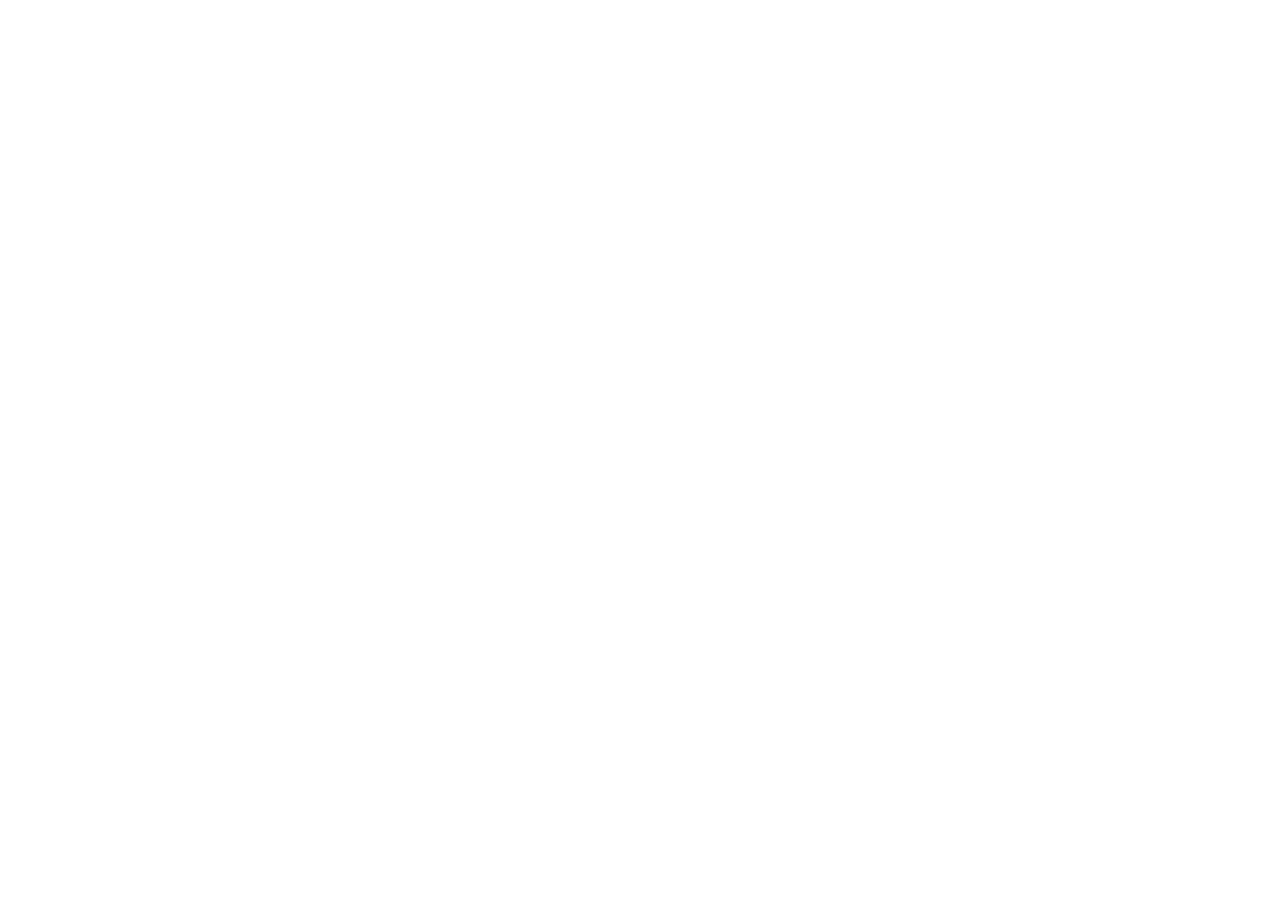
==== commit 83fc1153: "deploy" ====
--- a/index.html
+++ b/index.html
@@ -2,7 +2,7 @@
 <html lang="en">
   <head>
     <meta charset="UTF-8" />
-    <link rel="icon" type="image/svg+xml" href="/favicon.svg" />
+    <link rel="icon" type="image/svg+xml" href="/restaurant-marketing-app/favicon.svg" />
     <meta name="viewport" content="width=device-width, initial-scale=1.0, viewport-fit=cover" />
     <meta name="format-detection" content="telephone=no, email=no" />
     <meta name="apple-mobile-web-app-capable" content="yes" />
@@ -10,8 +10,8 @@
     <meta name="theme-color" content="#ffffff" />
     <meta name="description" content="A mobile app to help restaurant owners manage their marketing campaigns" />
     <title>Restaurant Marketing App</title>
-    <script type="module" crossorigin src="/assets/index-Dv7vFWB3.js"></script>
-    <link rel="stylesheet" crossorigin href="/assets/index-Cc9UilgI.css">
+    <script type="module" crossorigin src="/restaurant-marketing-app/assets/index-CHPr5iYk.js"></script>
+    <link rel="stylesheet" crossorigin href="/restaurant-marketing-app/assets/index-Cc9UilgI.css">
   </head>
   <body>
     <div id="app"></div>
